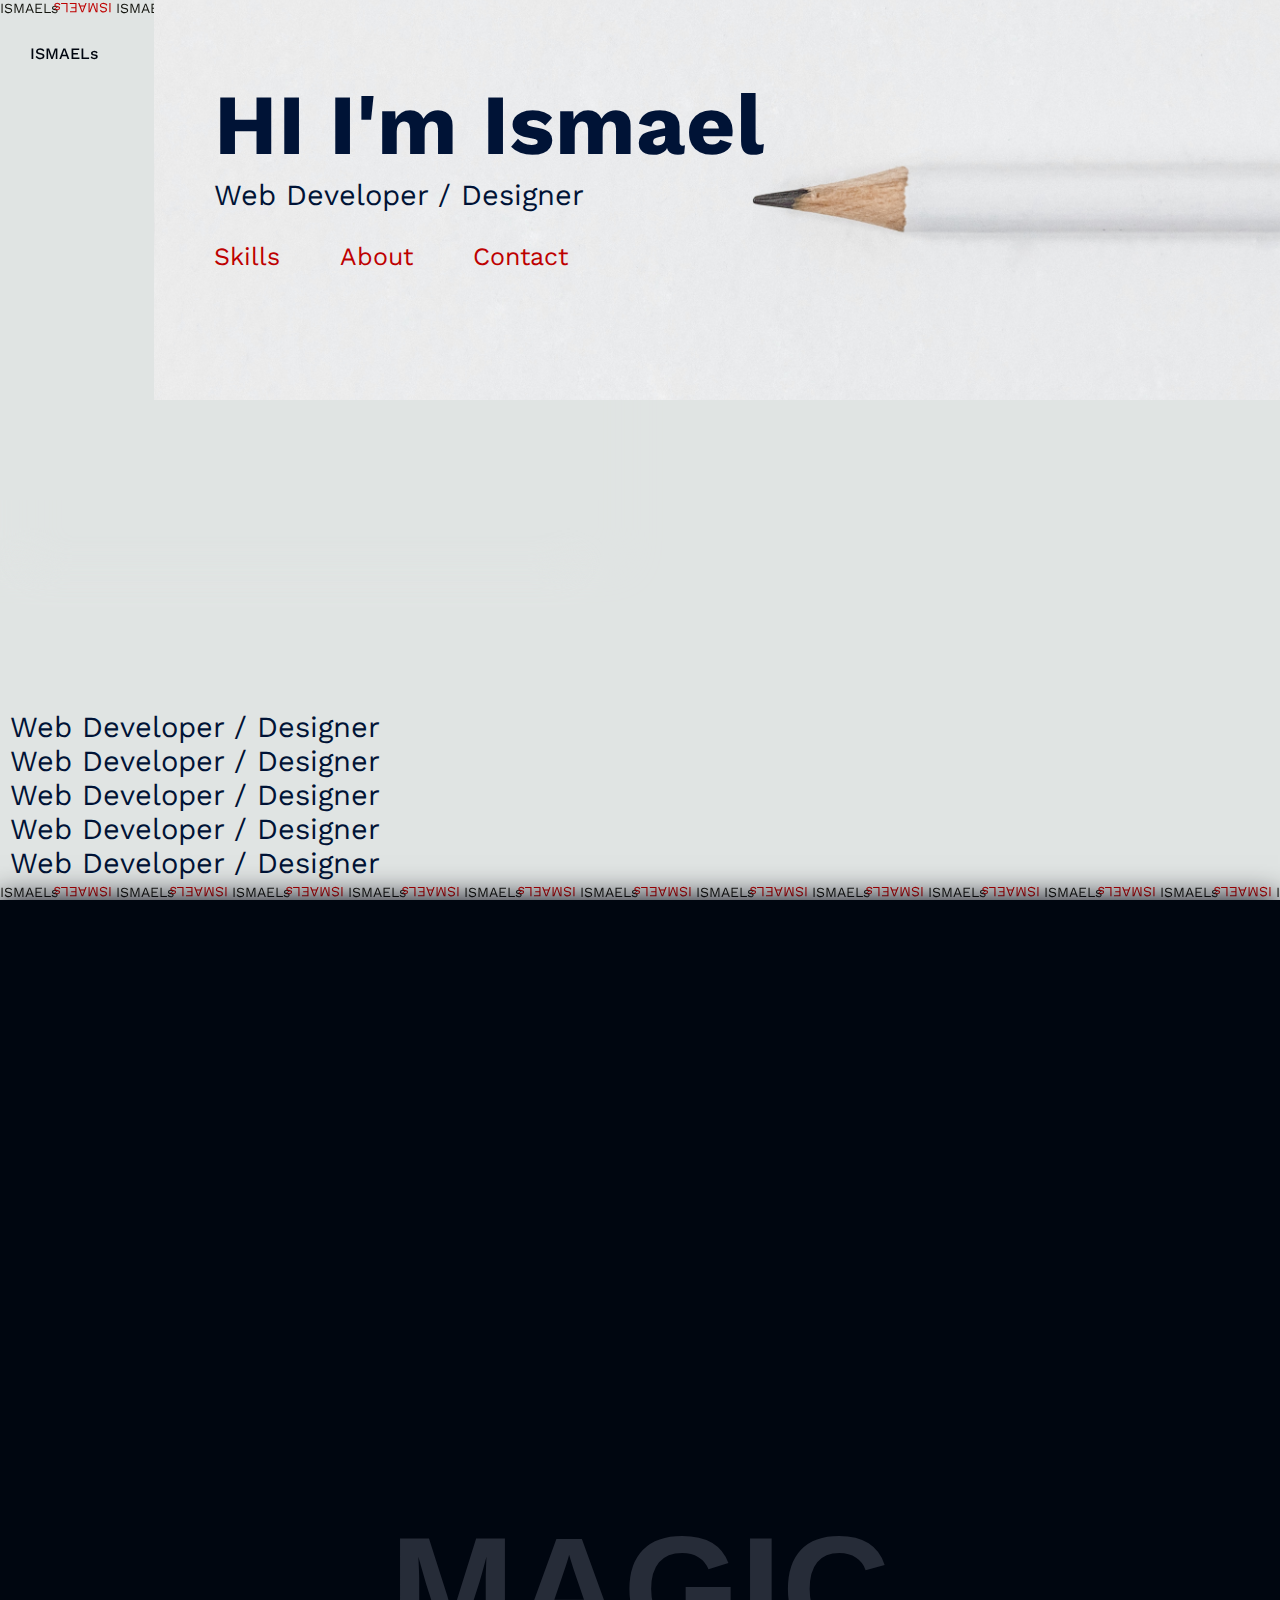
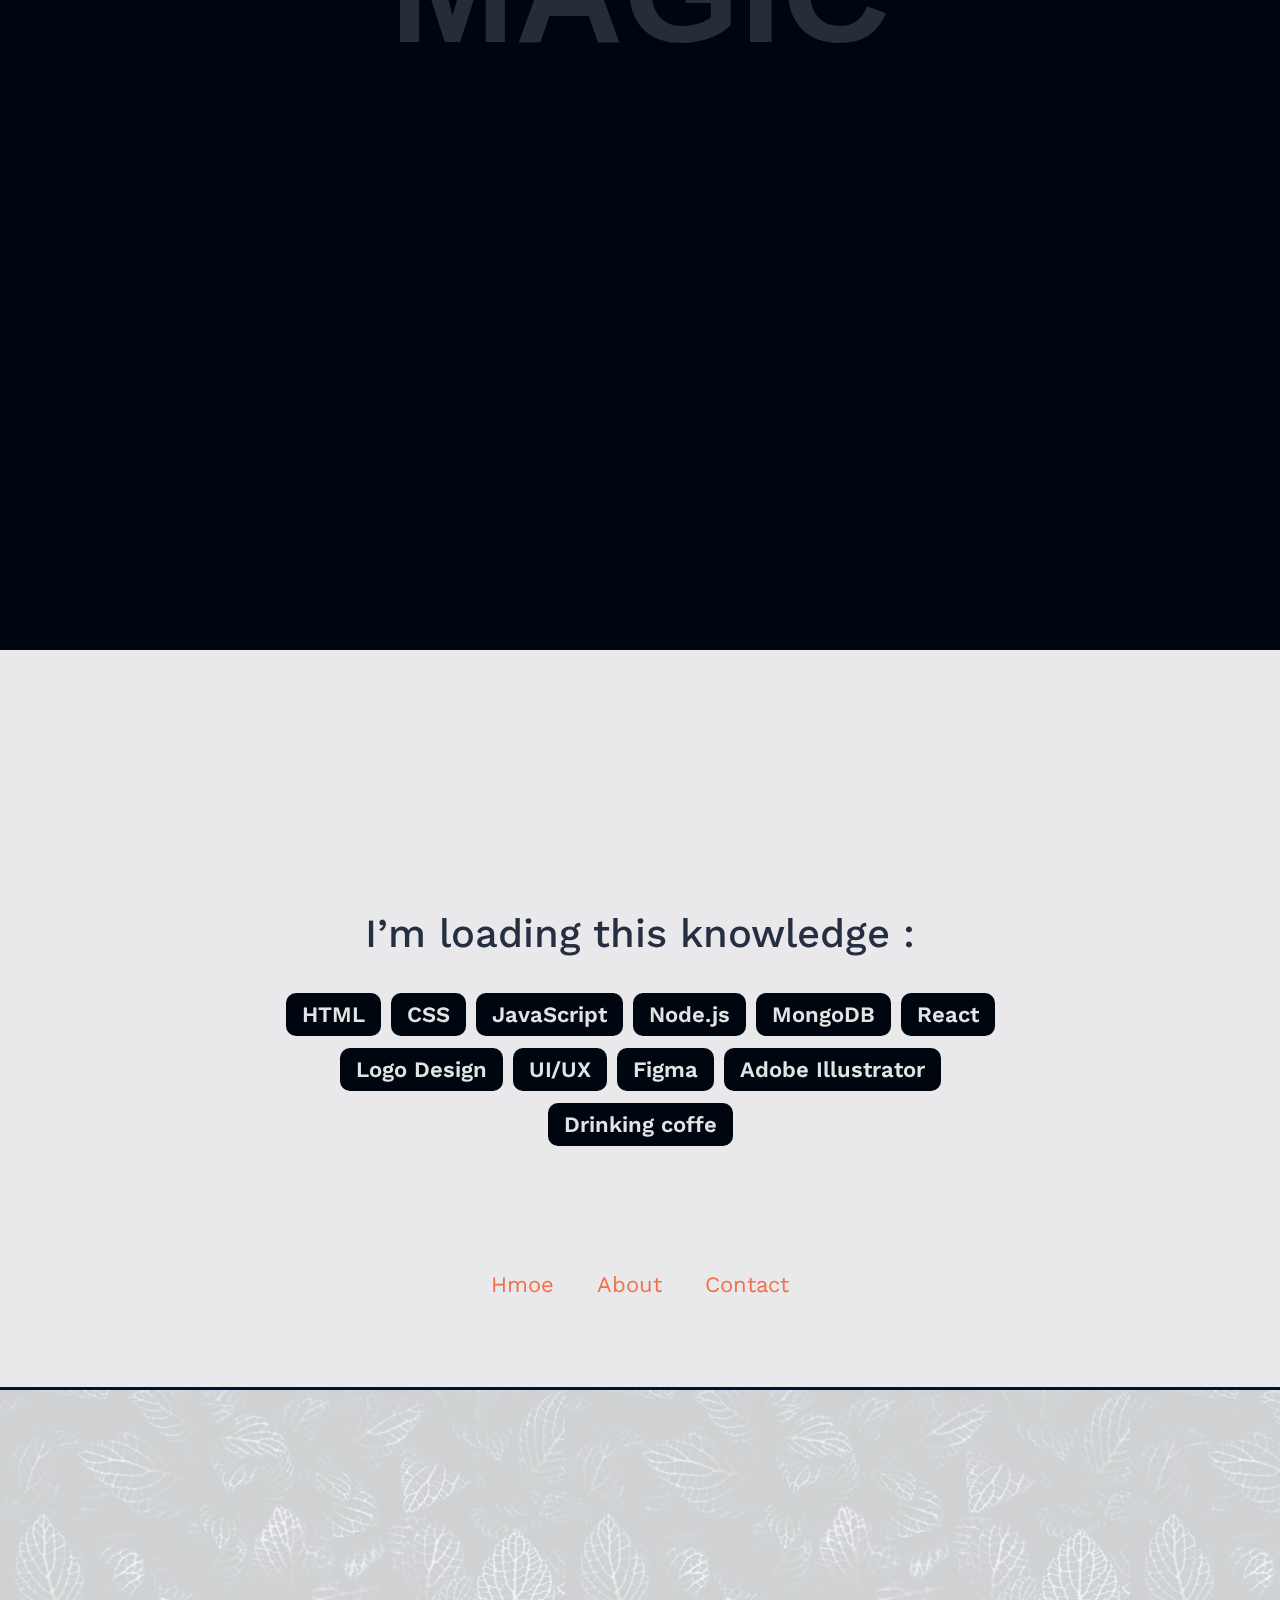
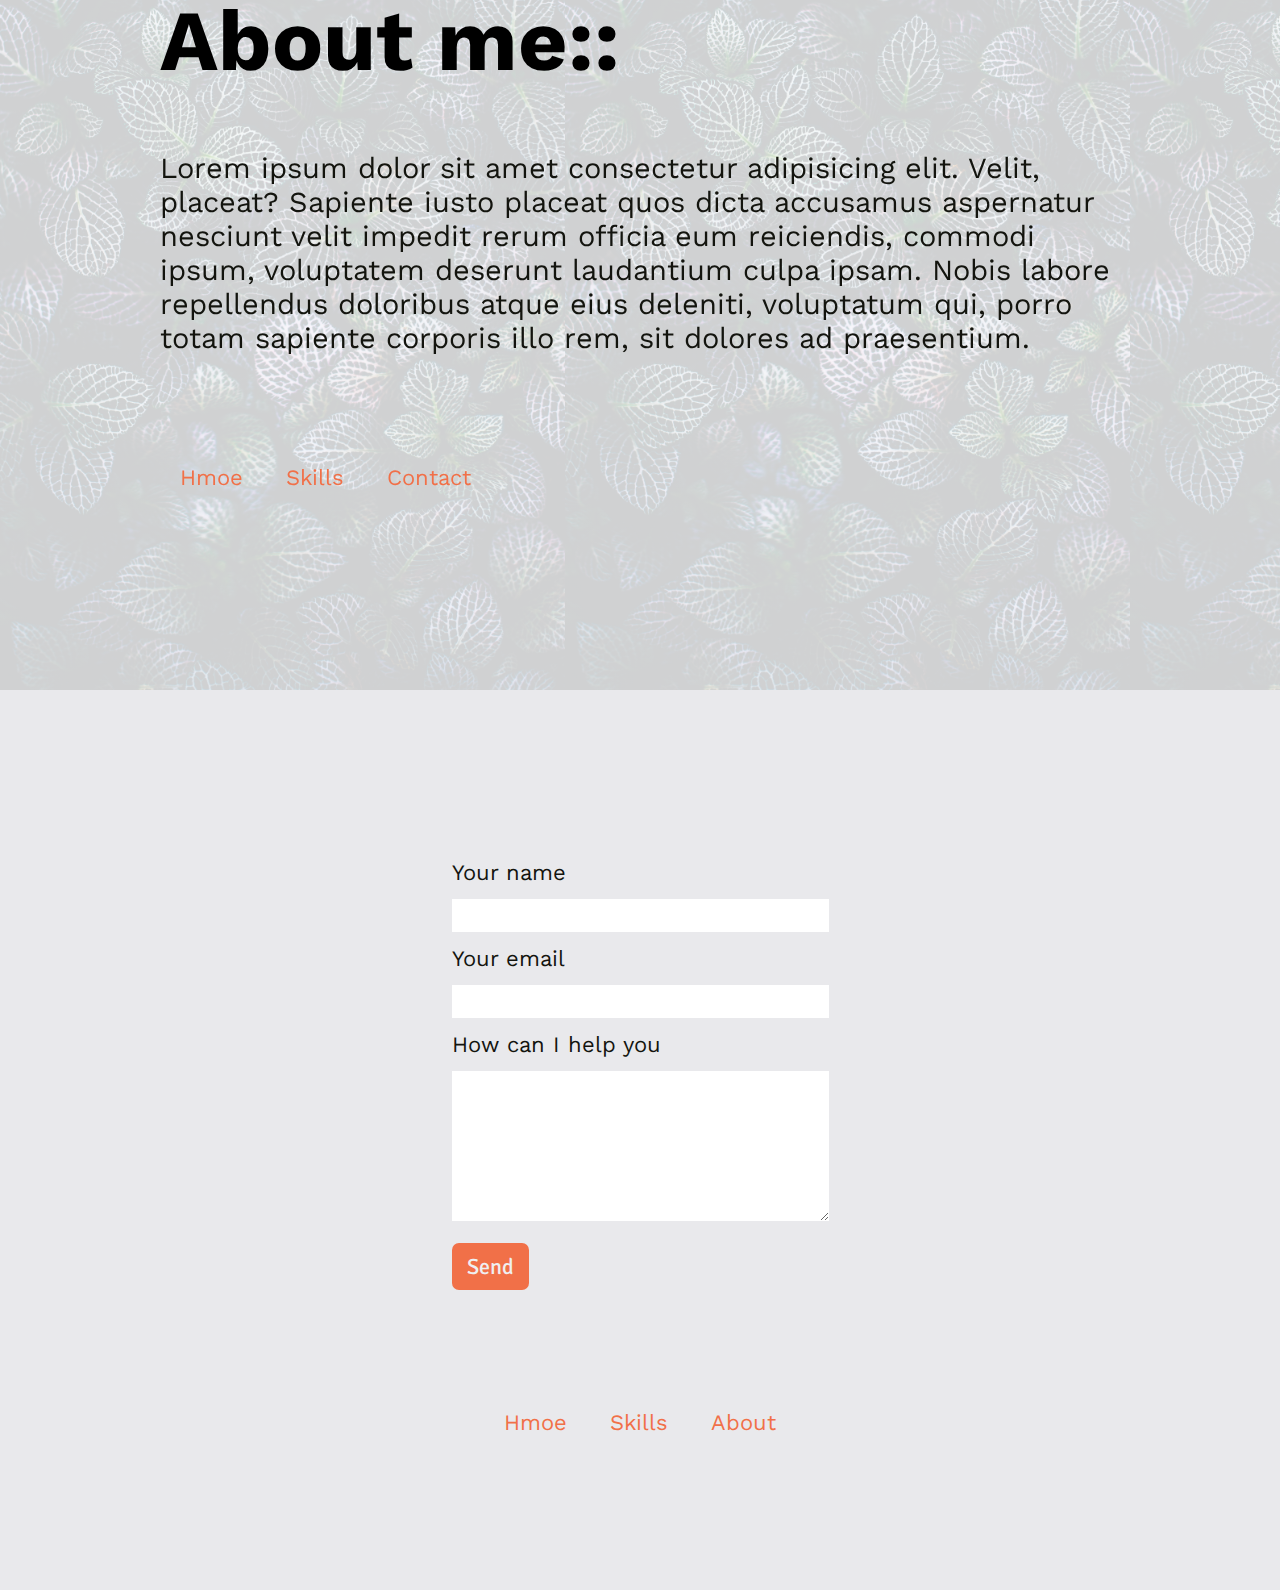
==== index.html @ fb21ebff "add files" ====
<!DOCTYPE html>
<html lang="en">
  <head>
    <meta charset="UTF-8" />
    <meta http-equiv="X-UA-Compatible" content="IE=edge" />
    <meta name="viewport" content="width=device-width, initial-scale=1.0" />
    <meta name="robots" content="index,follow" />
    <meta
      name="description"
      content="Ismael Ali is a novice web designer and developer, working with mark-up languages such as HTML and CSS, And it's on its way to learn javascript and react and mongoDB to be a full stack developer within the next year insha-Allah."
    />
    <link
      href="https://fonts.googleapis.com/css2?family=Noto+Sans+KR:wght@100;300;400;500;700;900&family=Signika:wght@300;400;500;600;700&family=Work+Sans:wght@300;400;500;600;700;800;900&display=swap"
      rel="stylesheet"
    />
    <!-- <link rel="icon" href="#"> -->
    <link rel="stylesheet" href="style.css" />
    <title>Ismael Ali | Web developer</title>
  </head>
  <body>
    <div class="top-line">
      <p>ISMAELs</p>
      <p class="mir">ISMAELs</p>
      <p>ISMAELs</p>
      <p class="mir">ISMAELs</p>
      <p>ISMAELs</p>
      <p class="mir">ISMAELs</p>
      <p>ISMAELs</p>
      <p class="mir">ISMAELs</p>
      <p>ISMAELs</p>
      <p class="mir">ISMAELs</p>
      <p>ISMAELs</p>
      <p class="mir">ISMAELs</p>
      <p>ISMAELs</p>
      <p class="mir">ISMAELs</p>
      <p>ISMAELs</p>
      <p class="mir">ISMAELs</p>
      <p>ISMAELs</p>
      <p class="mir">ISMAELs</p>
      <p>ISMAELs</p>
      <p class="mir">ISMAELs</p>
      <p>ISMAELs</p>
      <p class="mir">ISMAELs</p>
      <p>ISMAELs</p>
      <p class="mir">ISMAELs</p>
      <p>ISMAELs</p>
      <p class="mir">ISMAELs</p>
      <p>ISMAELs</p>
      <p class="mir">ISMAELs</p>
      <p>ISMAELs</p>
      <p class="mir">ISMAELs</p>
      <p>ISMAELs</p>
      <p class="mir">ISMAELs</p>
      <p>ISMAELs</p>
      <p class="mir">ISMAELs</p>
      <p>ISMAELs</p>
      <p class="mir">ISMAELs</p>
      <p>ISMAELs</p>
      <p class="mir">ISMAELs</p>
      <p>ISMAELs</p>
      <p class="mir">ISMAELs</p>
      <p>ISMAELs</p>
      <p class="mir">ISMAELs</p>
      <p>ISMAELs</p>
      <p class="mir">ISMAELs</p>
      <p>ISMAELs</p>
      <p class="mir">ISMAELs</p>
      <p>ISMAELs</p>
      <p class="mir">ISMAELs</p>
      <p>ISMAELs</p>
      <p class="mir">ISMAELs</p>
      <p>ISMAELs</p>
      <p class="mir">ISMAELs</p>
      <p>ISMAELs</p>
      <p class="mir">ISMAELs</p>
      <p>ISMAELs</p>
      <p class="mir">ISMAELs</p>
      <p>ISMAELs</p>
      <p class="mir">ISMAELs</p>
      <p>ISMAELs</p>
      <p class="mir">ISMAELs</p>
      <p>ISMAELs</p>
      <p class="mir">ISMAELs</p>
      <p>ISMAELs</p>
      <p class="mir">ISMAELs</p>
      <p>ISMAELs</p>
      <p class="mir">ISMAELs</p>
      <p>ISMAELs</p>
      <p class="mir">ISMAELs</p>
      <p>ISMAELs</p>
      <p class="mir">ISMAELs</p>
      <p>ISMAELs</p>
      <p class="mir">ISMAELs</p>
      <p>ISMAELs</p>
      <p class="mir">ISMAELs</p>
      <p>ISMAELs</p>
      <p class="mir">ISMAELs</p>
      <p>ISMAELs</p>
      <p class="mir">ISMAELs</p>
      <p>ISMAELs</p>
      <p class="mir">ISMAELs</p>
      <p>ISMAELs</p>
      <p class="mir">ISMAELs</p>
      <p>ISMAELs</p>
      <p class="mir">ISMAELs</p>
      <p>ISMAELs</p>
      <p class="mir">ISMAELs</p>
    </div>
    <div class="bottom-line">
      <p>ISMAELs</p>
      <p class="mir">ISMAELs</p>
      <p>ISMAELs</p>
      <p class="mir">ISMAELs</p>
      <p>ISMAELs</p>
      <p class="mir">ISMAELs</p>
      <p>ISMAELs</p>
      <p class="mir">ISMAELs</p>
      <p>ISMAELs</p>
      <p class="mir">ISMAELs</p>
      <p>ISMAELs</p>
      <p class="mir">ISMAELs</p>
      <p>ISMAELs</p>
      <p class="mir">ISMAELs</p>
      <p>ISMAELs</p>
      <p class="mir">ISMAELs</p>
      <p>ISMAELs</p>
      <p class="mir">ISMAELs</p>
      <p>ISMAELs</p>
      <p class="mir">ISMAELs</p>
      <p>ISMAELs</p>
      <p class="mir">ISMAELs</p>
      <p>ISMAELs</p>
      <p class="mir">ISMAELs</p>
      <p>ISMAELs</p>
      <p class="mir">ISMAELs</p>
      <p>ISMAELs</p>
      <p class="mir">ISMAELs</p>
      <p>ISMAELs</p>
      <p class="mir">ISMAELs</p>
      <p>ISMAELs</p>
      <p class="mir">ISMAELs</p>
      <p>ISMAELs</p>
      <p class="mir">ISMAELs</p>
      <p>ISMAELs</p>
      <p class="mir">ISMAELs</p>
      <p>ISMAELs</p>
      <p class="mir">ISMAELs</p>
      <p>ISMAELs</p>
      <p class="mir">ISMAELs</p>
      <p>ISMAELs</p>
      <p class="mir">ISMAELs</p>
      <p>ISMAELs</p>
      <p class="mir">ISMAELs</p>
      <p>ISMAELs</p>
      <p class="mir">ISMAELs</p>
      <p>ISMAELs</p>
      <p class="mir">ISMAELs</p>
      <p>ISMAELs</p>
      <p class="mir">ISMAELs</p>
      <p>ISMAELs</p>
      <p class="mir">ISMAELs</p>
      <p>ISMAELs</p>
      <p class="mir">ISMAELs</p>
      <p>ISMAELs</p>
      <p class="mir">ISMAELs</p>
      <p>ISMAELs</p>
      <p class="mir">ISMAELs</p>
      <p>ISMAELs</p>
      <p class="mir">ISMAELs</p>
      <p>ISMAELs</p>
      <p class="mir">ISMAELs</p>
      <p>ISMAELs</p>
      <p class="mir">ISMAELs</p>
      <p>ISMAELs</p>
      <p class="mir">ISMAELs</p>
      <p>ISMAELs</p>
      <p class="mir">ISMAELs</p>
      <p>ISMAELs</p>
      <p class="mir">ISMAELs</p>
      <p>ISMAELs</p>
      <p class="mir">ISMAELs</p>
      <p>ISMAELs</p>
      <p class="mir">ISMAELs</p>
      <p>ISMAELs</p>
      <p class="mir">ISMAELs</p>
      <p>ISMAELs</p>
      <p class="mir">ISMAELs</p>
      <p>ISMAELs</p>
      <p class="mir">ISMAELs</p>
      <p>ISMAELs</p>
      <p class="mir">ISMAELs</p>
      <p>ISMAELs</p>
      <p class="mir">ISMAELs</p>
      <p>ISMAELs</p>
      <p class="mir">ISMAELs</p>
    </div><div id="home"></div>
    <header>
      <h1 id="logo"> <a href="/demo1.html">  ISMAELs</a></h1>
    </header>
    <div class="main-container">
      <div class="main-hero">
        <h2>HI I'm Ismael</h2>
        <p>Web Developer / Designer</p>
        <br />
        <nav class="main-nav">
          <ul>
            <li class="n1"><a href="#skills">Skills</a></li>
            <li class="n2"><a href="#about">About</a></li>
            <li class="n3"><a href="#contact">Contact</a></li>
          </ul>
        </nav>
      </div>
      <div class="main-par">
        <p>Web Developer / Designer</p>
        <p>Web Developer / Designer</p>
        <p>Web Developer / Designer</p>
        <p>Web Developer / Designer</p>
        <p>Web Developer / Designer</p>
      </div>
      <div class="hid"></div>
    </div>
    <section class="skills">
      <div class="landing">
        <h2>MAGIC</h2>
      </div>
      <div id="skills" class="susu">
        <div class="skills-title">
          <h2>I’m loading this knowledge :</h2>
        </div>
        <div class="skills-elements">
          <p>HTML</p>
          <p>CSS</p>
          <p>JavaScript</p>
          <p>Node.js</p>
          <p>MongoDB</p>
          <p>React</p>
          <p>Logo Design</p>
          <p>UI/UX</p>
          <p>Figma</p>
          <p>Adobe Illustrator</p>
          <p>Drinking coffe</p>
        </div>
        <div class="skills-link">
          <a href="#home">Hmoe</a>
          <a href="#about">About</a>
          <a href="#contact">Contact</a>
        </div>
      </div>
    </section>

    <section id="about">
      <div class="about-container">
        <h2>About me::</h2>
        <p>
          Lorem ipsum dolor sit amet consectetur adipisicing elit. Velit,
          placeat? Sapiente iusto placeat quos dicta accusamus aspernatur
          nesciunt velit impedit rerum officia eum reiciendis, commodi ipsum,
          voluptatem deserunt laudantium culpa ipsam. Nobis labore repellendus
          doloribus atque eius deleniti, voluptatum qui, porro totam sapiente
          corporis illo rem, sit dolores ad praesentium.
        </p>
        <div class="about-link">
          <a href="#home">Hmoe</a>
          <a href="#skills">Skills</a>
          <a href="#contact">Contact</a>
        </div>
      </div>
    </section>
    <section id="contact" class="contact">
      <form   action="https://formspree.io/f/xknavvpe"
      method="POST">
        <label for="name">Your name</label><br /><input
          id="name"
          required
          type="text"
          maxlength="15"
          minlength="3"
        /><br />
        <label for="email">Your email</label><br />
        <input type="email" required name="email" id="email" /><br />
        <label for="message">How can I help you</label><br />
        <textarea name="message" id="message" cols="30" rows="10"></textarea>
        <br /><button type="submit">Send</button>
      </form>
      <div class="contact-link">
        <a href="#home">Hmoe</a>
        <a href="#skills">Skills</a>
        <a href="#about">About</a>
      </div>
    </section>
    
  </body>
</html>
---- style.css ----
/* Global Styles */
* {
  margin: 0;
  padding: 0;
  box-sizing: border-box;
  text-decoration: none;
  list-style: none;
}
/* 
font-family: 'Noto Sans KR', sans-serif;
font-family: 'Signika', sans-serif;
font-family: 'Work Sans', sans-serif; */
html {
  font-size: 62.5%;
  font-family: "Work Sans";
  scroll-behavior: smooth;
}
body {
  background-color: #e0e4e3;
}
button,
label,
input,
p,
span {
  color: #13140e;
  font-size: 3rem;
  font-size: calc(2rem + (35 - 20) * (100vw - 320px) / (1920 - 320));
}
li {
  font-size: 2.3rem;
}
h1 {
  font-size: 2rem;
}
h2 {
  font-size: calc(7rem + (50 - 20) * (90vw - 320px) / (1920 - 320));
}

a {
  color: #000610;
  font-size: calc(1.6rem + (35 - 20) * (100vw - 320px) / (1920 - 320));
}

/* logo & top and bottom logo line */
#logo {
  position: fixed;
  left: 3rem;
  top: 4rem;
  z-index: 2;
}
#logo a{
  font-size: 1.6rem;
  font-weight: 500;
}
.top-line {
  display: flex;
  position: fixed;
  top: 0;
  width: 1000%;
}
.top-line p {
  font-size: 1.4rem;
}
.bottom-line {
  display: flex;
  position: fixed;
  bottom: 0;
  width: 1000%;
}
.bottom-line p {
  font-size: 1.4rem;
}
.mir {
  color: #be0000;
  transform: rotate(360deg) matrix(-1, 0, 0, -1, -4, 0);
}

/* Hero and Nav  */
.main-container {
  height: 100vh;
  display: grid;
  grid-template-columns: 12% repeat(3, 1fr);
  grid-template-rows: repeat(3, 1fr);
}
.main-hero {
  position: sticky;
  top: 0;
  grid-area: 1 / 2 / 2 / 5;
  min-height: 400px;
  padding: 10rem 6rem;
  background-image: url(/images/1.jpg);
  background-position: center;
  background-size: cover;
  font-weight: thin;
  color: #001336;
}
.main-hero h2 {
  line-height: 50px;
  padding-bottom: 1.5rem;
}
.main-hero p {
  line-height: 20px;
  margin: 2rem 0;
  color: #001336;
}
.main-par {
  grid-area: 3 /1 /4 / span end;
  align-self: end;
  padding: 2rem 1rem;
  z-index: -2;
}
.main-par p{
color: #001336;
}

.hid {
  height: 500px;
  width: 600px;
  background-color: #e0e4e3;
  box-shadow: 30px 70px 35px #e0e4e3, -30px 70px 35px #e0e4e3;
  position: fixed;
  z-index: -1;
}
.main-nav ul {
  height: 40px;
  display: flex;
  align-items: center;
  overflow: hidden;
}
.main-nav li {
  position: relative;
  padding: 2rem 0;

}
.main-nav a {
  color: #be0000;
  padding-right: 6rem;

}

/* nav animation */
.n1::after,
.n2::after,
.n3::after {
  color: #be0000;
  content: "Skills";
  position: absolute;
  left: 0px;
  bottom: -30px;
  font-size: calc(1.6rem + (35 - 20) * (100vw - 320px) / (1920 - 320));
}
.n2::after {
  content: "About";
}
.n3::after {
  content: "Contact";
}
.n1:hover ,.n2:hover, .n3:hover{
  animation: slide 150ms 2ms ease-out;
}

@keyframes slide {
  0% {
    transform: translateY(-10px);
  }
  100% {
    transform: translateY(-30px);
  }
}


/* Skills section */

.skills {
  height: 70%;
  position: relative;
  background-color: #e9e9ec;
  border-bottom: 3px #001336 solid;
  box-shadow: -2px 0px 30px hsl(240, 87%, 3%);
  display: flex;
  align-items: center;
  text-align: center;
  flex-direction: column;
  padding-bottom: 4rem;
}
.landing {
  height: 150vh;
  background-color: #000610;
  width: 100%;
  color: #262c38;
  display: flex;
  align-items: center;
  justify-content: center;
}
.landing h2 {
  font-family: sans-serif;
  font-size: 15rem;
  margin-top: 3rem;
}
.skills-title {
  color: #262f41;
  margin-top: 10rem;
  margin-bottom: 2rem;
}
.skills-title h2 {
  font-weight: 500;
  font-size: clamp(4rem, -1rem + 2vw, 1rem);
  padding: 1rem;
}
.skills-elements {
  width: 60%;
  display: flex;
  flex-wrap: wrap;
  align-items: center;
  justify-content: center;
}
.skills-elements p {
  font-size: clamp(2.2rem, -1rem + 6vw, 1.8rem);
  padding: 0.9rem 1.6rem;
  background-color: #000610;
  color: #e0e4e3;
  border-radius: 1rem;
  margin: 0.6rem 0.5rem;
  font-weight: 600;
}
.susu {
  padding-top: 15rem;
  padding-bottom: 5rem;
  display: flex;
  flex-direction: column;
  align-items: center;

  width: 100%;
  height: 100%;
}
.skills-link {
  margin-top: 12rem;
}
.skills a {
  color: #f17048;
  padding: 2rem;
  font-size: 2.2rem;
}
/* About styles */

#about {
  position: relative;
  height: 100vh;
  background-image: linear-gradient(
      rgba(255, 255, 255, 0.8),
      rgba(255, 255, 255, 0.8)
    ),
    url(/images/4.jpg);
  background-size: contain;
  justify-content: center;
  display: flex;
}
.about-container {
  width: 75%;
  margin: auto;
}
.about-container p {
  padding: 6rem 0;
}
.about-link {
  padding-top: 5rem;
}
.about-link a {
  color: #f17048;
  padding: 2rem;
  font-size: 2.2rem;
}

/* contact styles */
.contact {
  position: relative;
  height: 100vh;
  background-color: #e9e9ec;
  display: flex;
  align-items: center;
  justify-content: center;
  flex-direction: column;
}
.contact label {
  display: inline-block;
  margin: 1.4rem 0;
  font-size: 2.2rem;
}
.contact input {
  display: inline-block;
  border: none;
}
.contact textarea{
  width: 100%;
  border: none;
}
.contact button {
  margin: 2rem 0;
  padding: 1rem 1.5rem;
  border: none;
  border-radius: 0.7rem;
  background-color: #f17048;
  color: #efeff1;
  font-size: 2.2rem;
  font-family: "Signika", sans-serif;
  cursor: pointer;
}
.contact button:hover {
  background-color: #da4c20;
}
.contact-link {
  margin-top: 10rem;
}
.contact-link a {
  color: #f17048;
  padding: 2rem;
  font-size: 2.2rem;
}
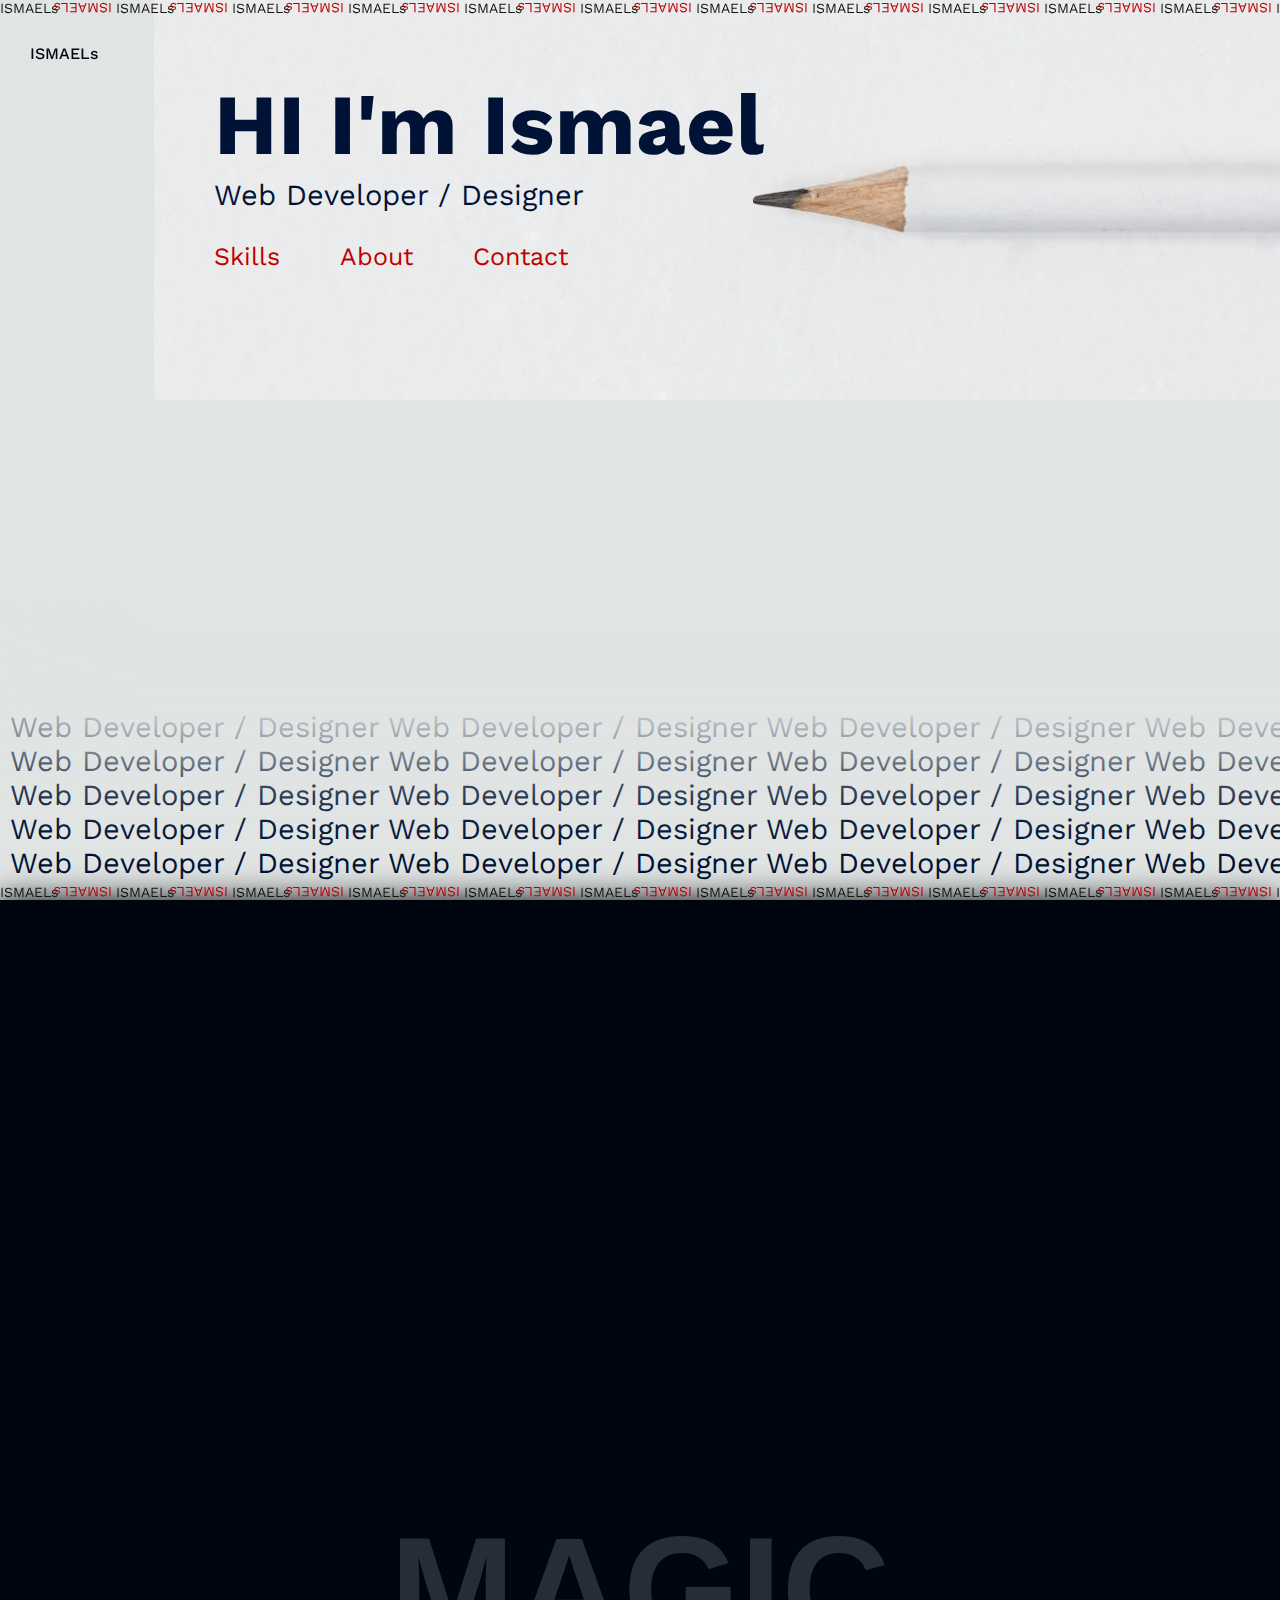
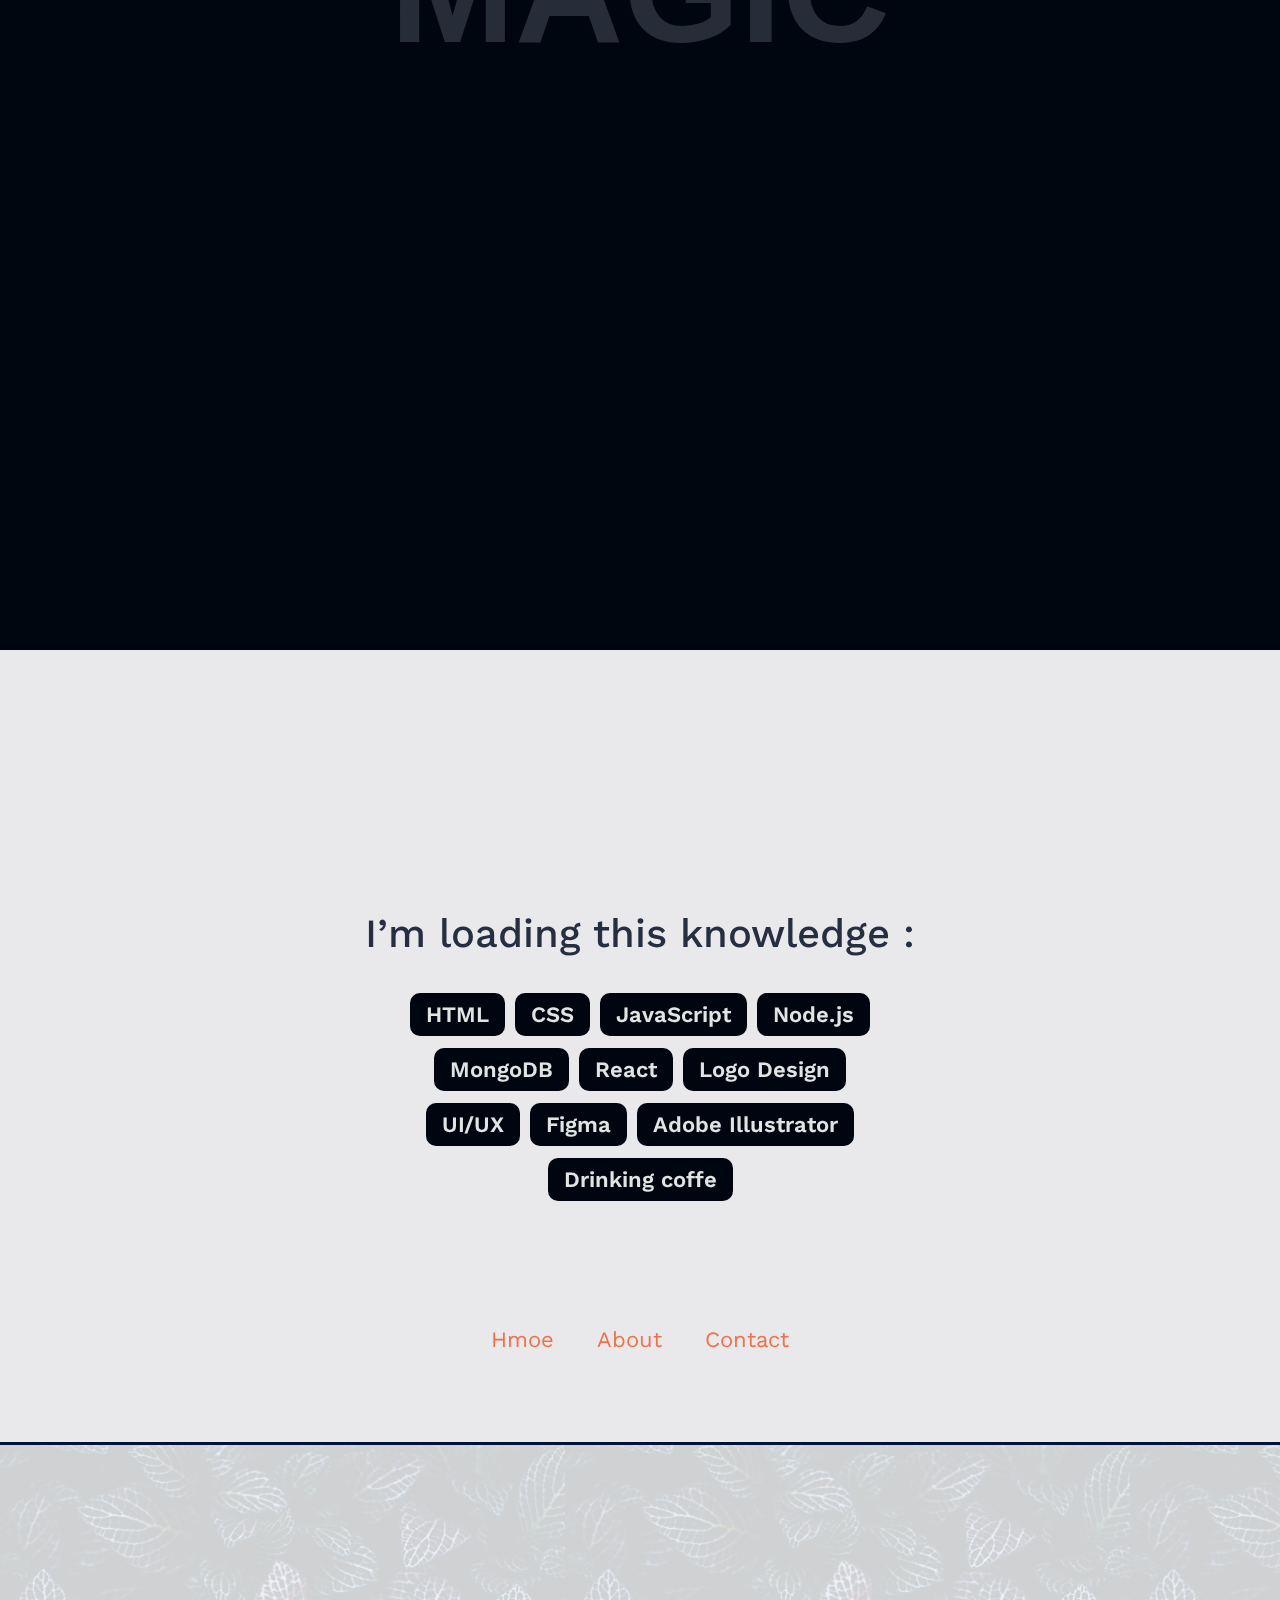
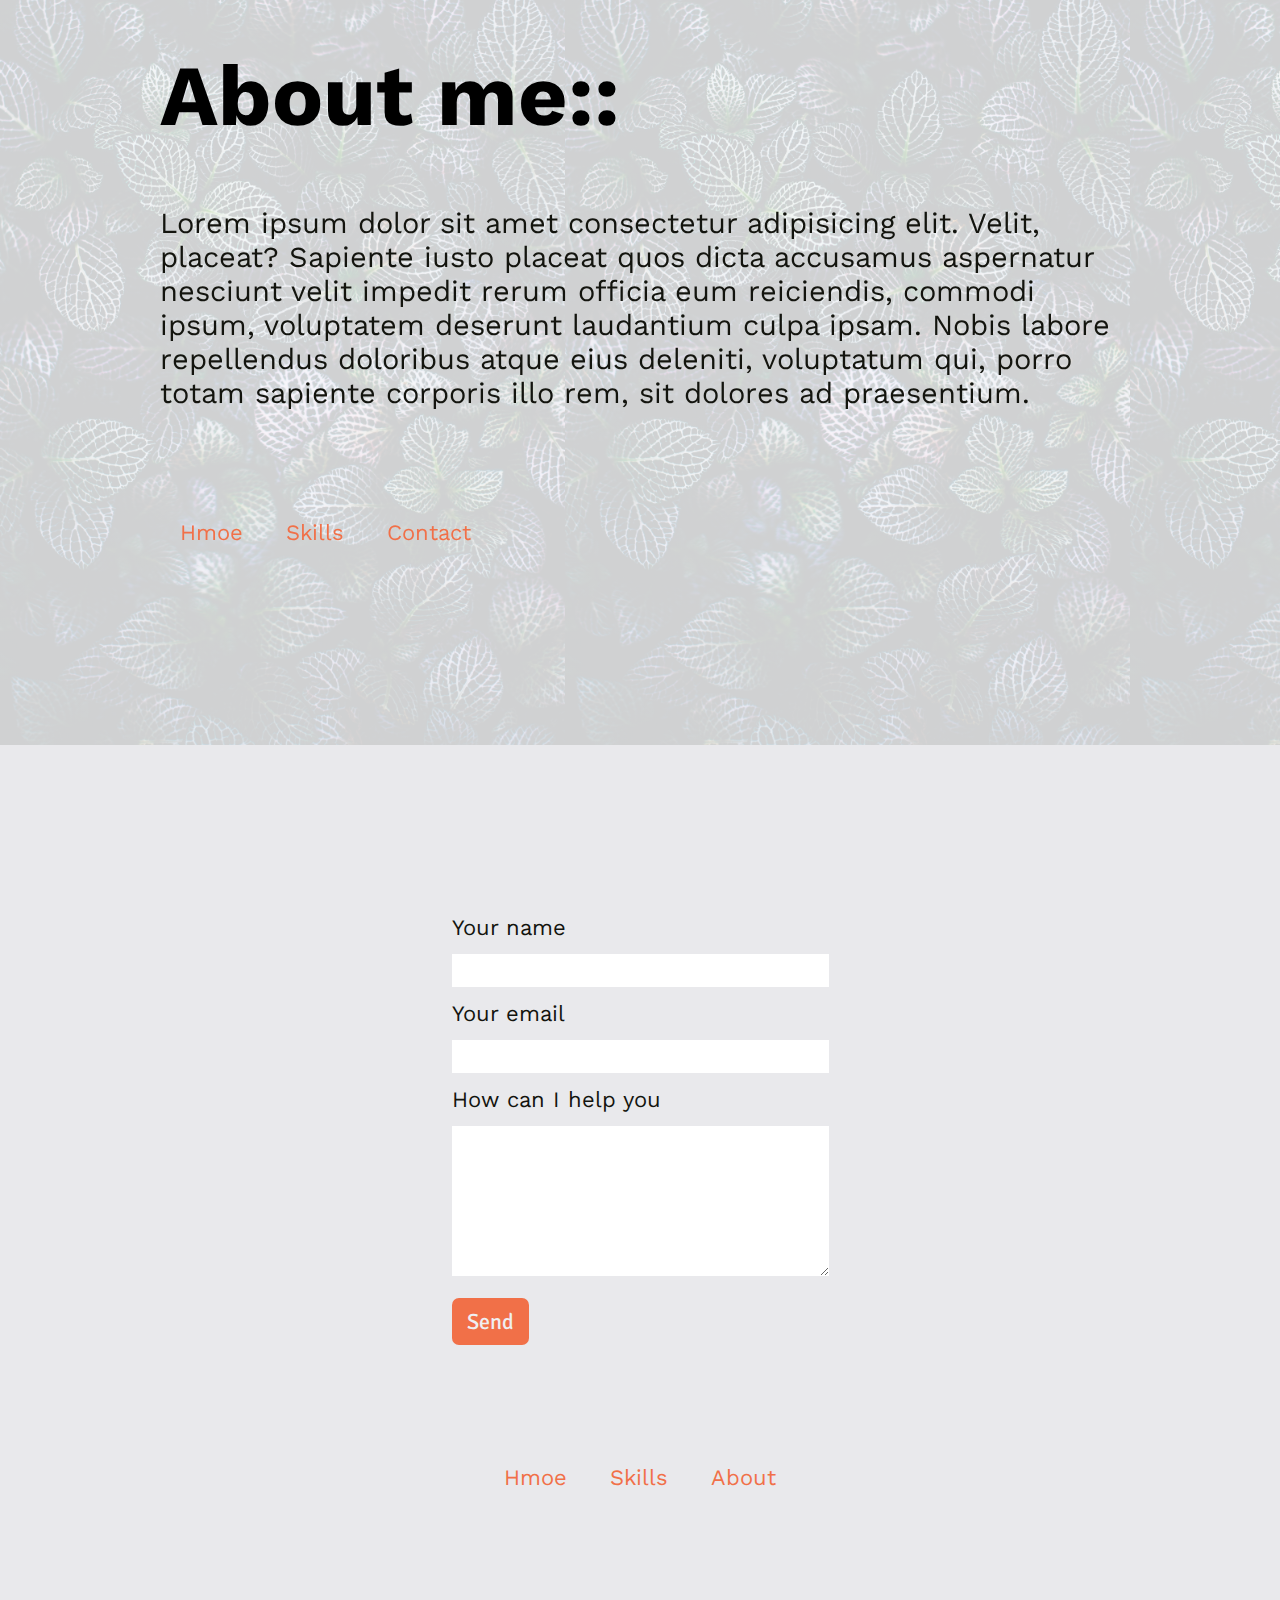
==== commit 446b27b0: "add files" ====
--- a/index.html
+++ b/index.html
@@ -195,7 +195,7 @@
       <p class="mir">ISMAELs</p>
     </div><div id="home"></div>
     <header>
-      <h1 id="logo"> <a href="/demo1.html">  ISMAELs</a></h1>
+      <h1 id="logo"> <a href="demo1.html">  ISMAELs</a></h1>
     </header>
     <div class="main-container">
       <div class="main-hero">
@@ -211,11 +211,11 @@
         </nav>
       </div>
       <div class="main-par">
-        <p>Web Developer / Designer</p>
-        <p>Web Developer / Designer</p>
-        <p>Web Developer / Designer</p>
-        <p>Web Developer / Designer</p>
-        <p>Web Developer / Designer</p>
+        <p>Web Developer / Designer Web Developer / Designer Web Developer / Designer Web Developer / Designer Web Developer / Designer Web Developer / Designer</p>
+        <p>Web Developer / Designer Web Developer / Designer Web Developer / Designer Web Developer / Designer Web Developer / Designer Web Developer / Designer</p>
+        <p>Web Developer / Designer Web Developer / Designer Web Developer / Designer Web Developer / Designer Web Developer / Designer Web Developer / Designer</p>
+        <p>Web Developer / Designer Web Developer / Designer Web Developer / Designer Web Developer / Designer Web Developer / Designer Web Developer / Designer</p>
+        <p>Web Developer / Designer Web Developer / Designer Web Developer / Designer Web Developer / Designer Web Developer / Designer Web Developer / Designer</p>
       </div>
       <div class="hid"></div>
     </div>
--- a/style.css
+++ b/style.css
@@ -58,11 +58,13 @@
   position: fixed;
   top: 0;
   width: 1000%;
+  z-index: 99;
 }
 .top-line p {
   font-size: 1.4rem;
 }
 .bottom-line {
+  z-index: 99;
   display: flex;
   position: fixed;
   bottom: 0;
@@ -89,7 +91,7 @@
   grid-area: 1 / 2 / 2 / 5;
   min-height: 400px;
   padding: 10rem 6rem;
-  background-image: url(/images/1.jpg);
+  background-image: url(images/1.jpg);
   background-position: center;
   background-size: cover;
   font-weight: thin;
@@ -109,16 +111,17 @@
   align-self: end;
   padding: 2rem 1rem;
   z-index: -2;
+  width: 1000%;
 }
 .main-par p{
 color: #001336;
 }
 
 .hid {
-  height: 500px;
-  width: 600px;
+  height: 600px;
+  width: 1000%;
   background-color: #e0e4e3;
-  box-shadow: 30px 70px 35px #e0e4e3, -30px 70px 35px #e0e4e3;
+  box-shadow: 30px 130px 100px #e0e4e3, -100px 130px 100px #e0e4e3;
   position: fixed;
   z-index: -1;
 }
@@ -209,7 +212,7 @@
   padding: 1rem;
 }
 .skills-elements {
-  width: 60%;
+  width: 40%;
   display: flex;
   flex-wrap: wrap;
   align-items: center;
@@ -251,7 +254,7 @@
       rgba(255, 255, 255, 0.8),
       rgba(255, 255, 255, 0.8)
     ),
-    url(/images/4.jpg);
+    url(images/4.jpg);
   background-size: contain;
   justify-content: center;
   display: flex;
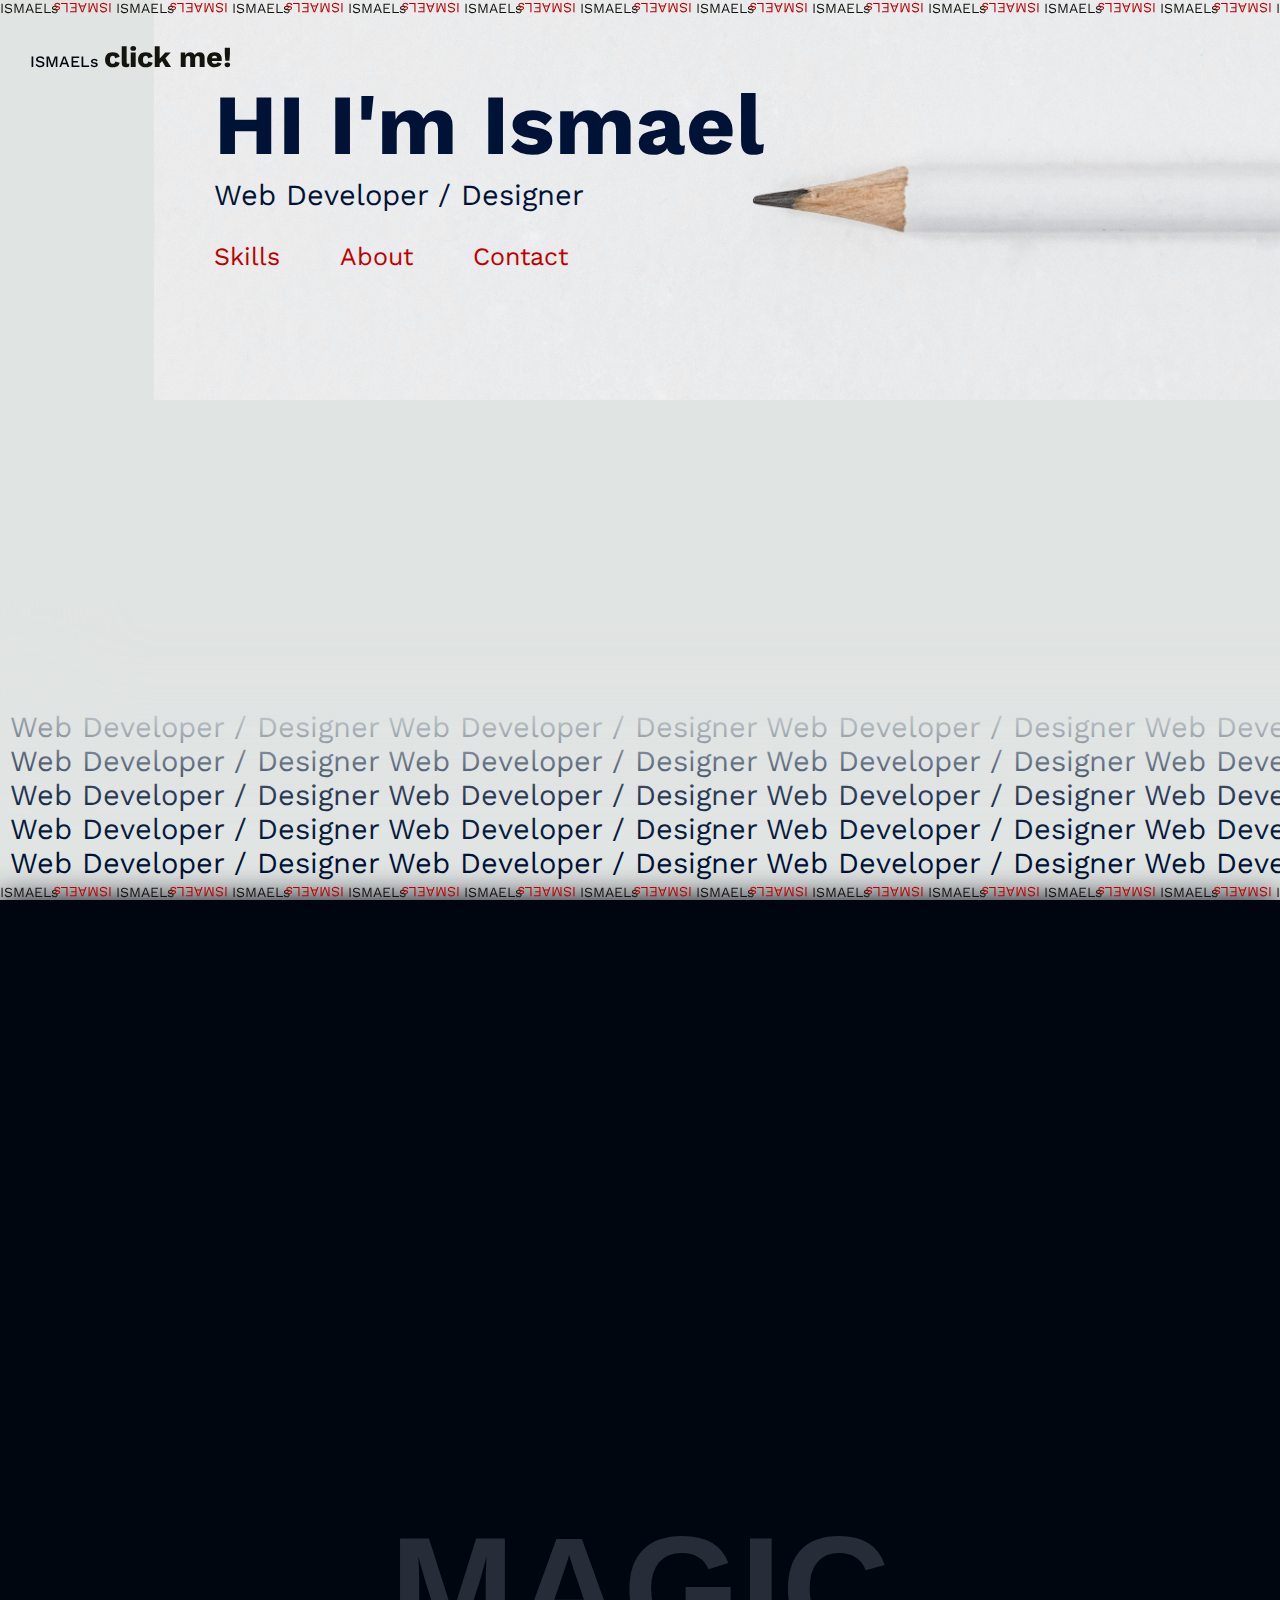
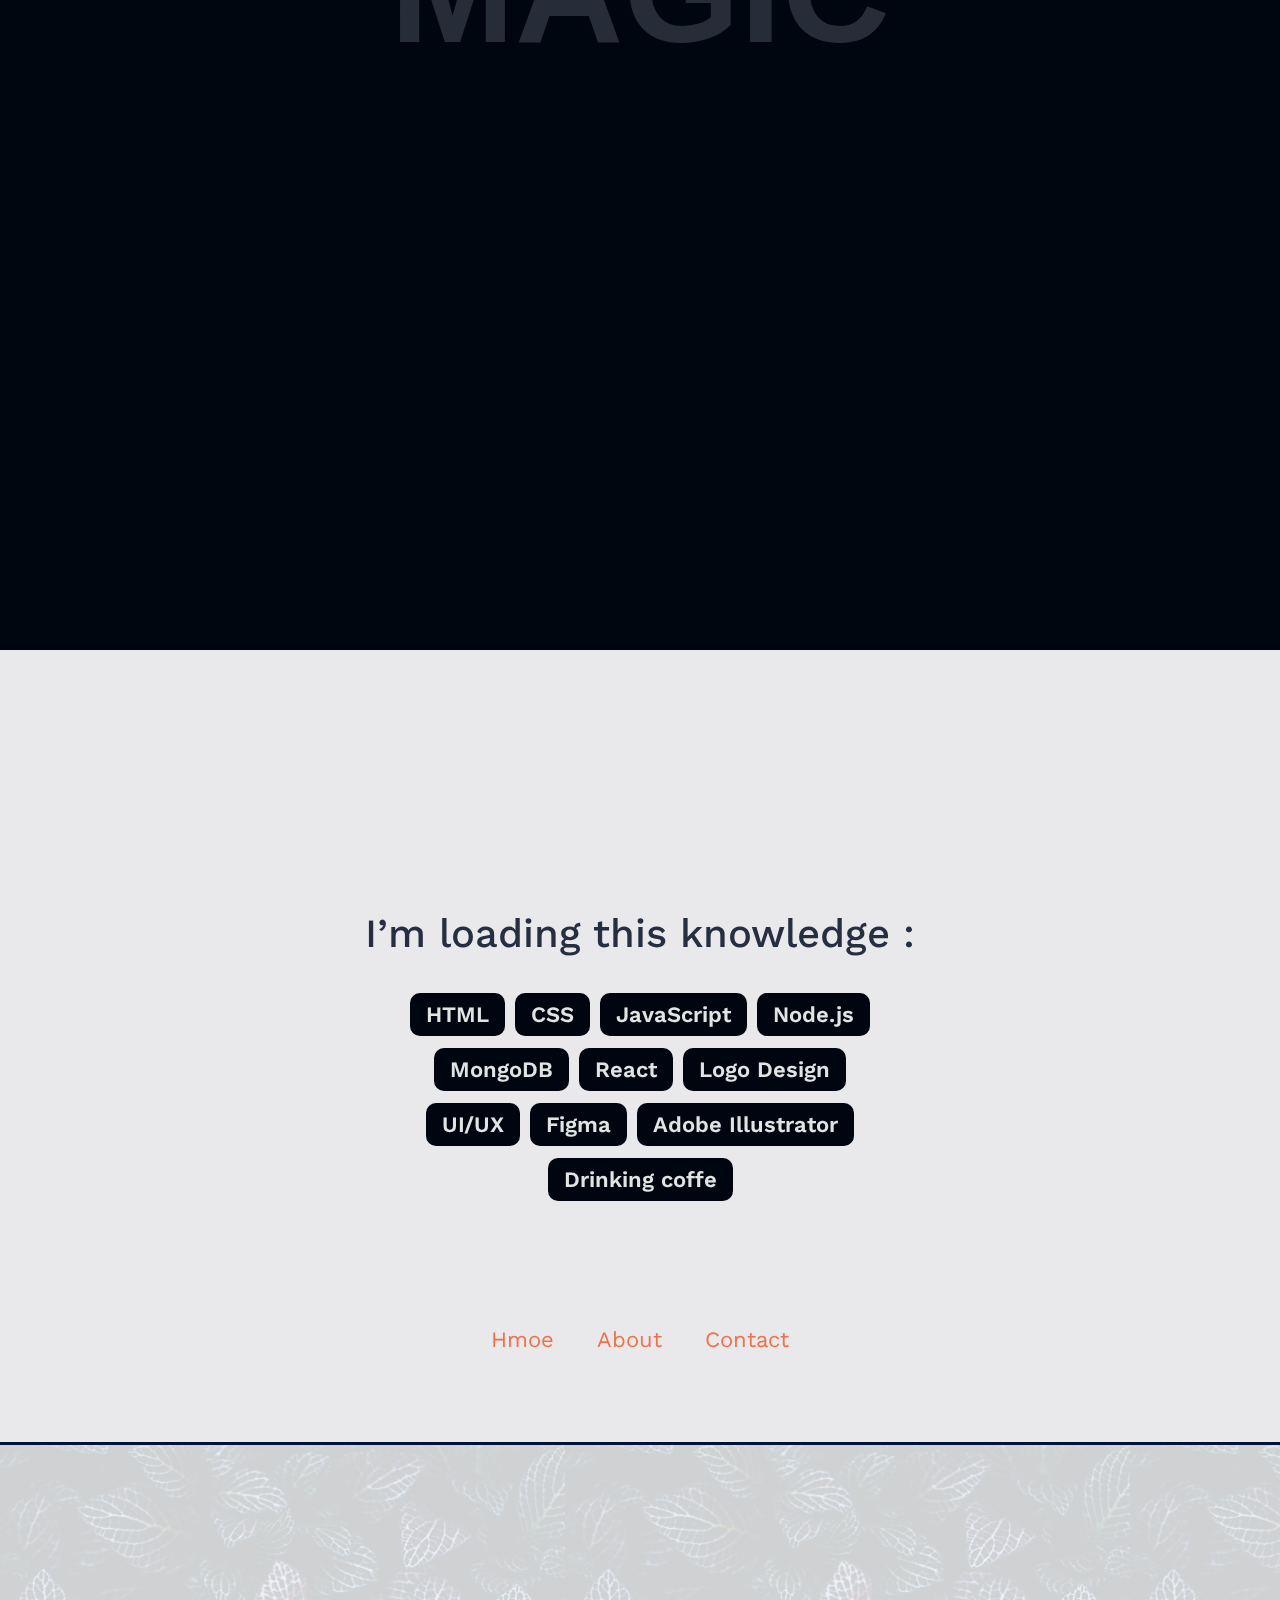
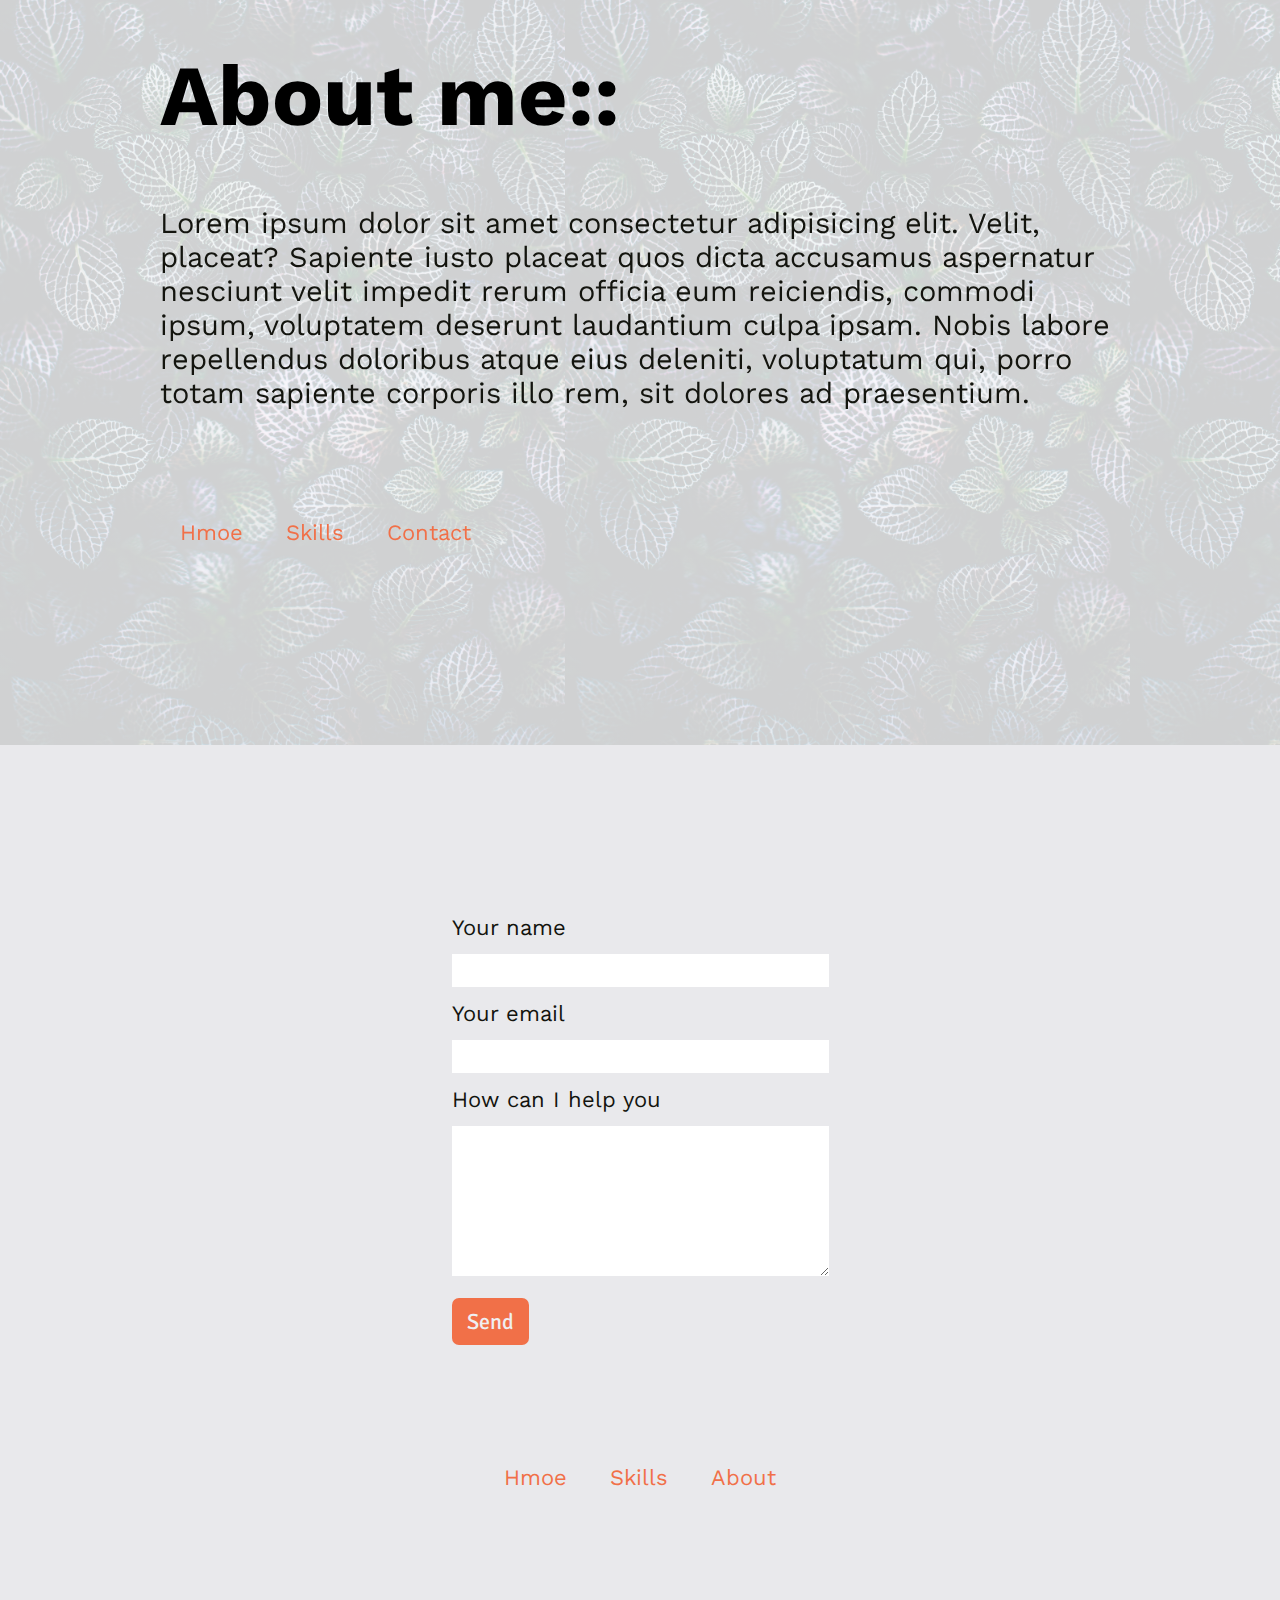
==== commit ee061202: "Update index.html" ====
--- a/index.html
+++ b/index.html
@@ -195,7 +195,7 @@
       <p class="mir">ISMAELs</p>
     </div><div id="home"></div>
     <header>
-      <h1 id="logo"> <a href="demo1.html">  ISMAELs</a></h1>
+      <h1 id="logo"> <a href="demo1.html">  ISMAELs</a> <span>click me!</span></h1>
     </header>
     <div class="main-container">
       <div class="main-hero">
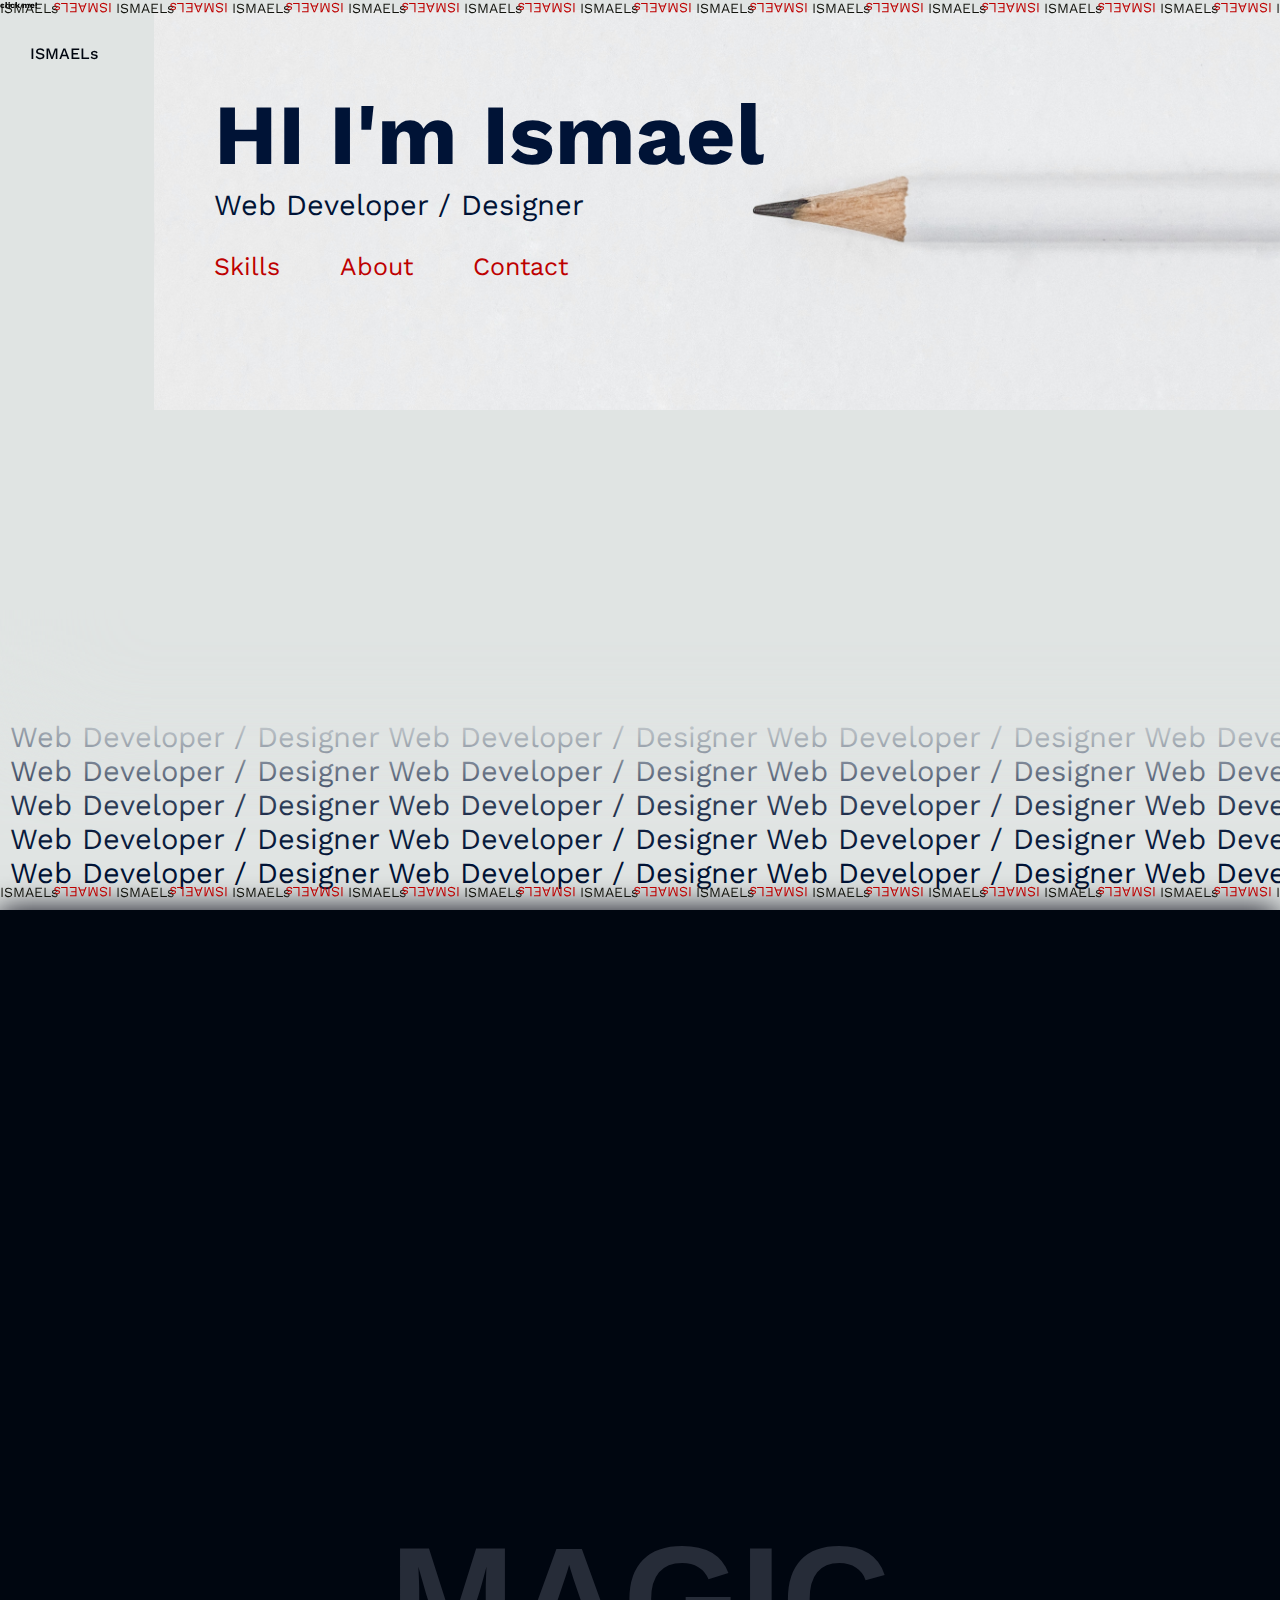
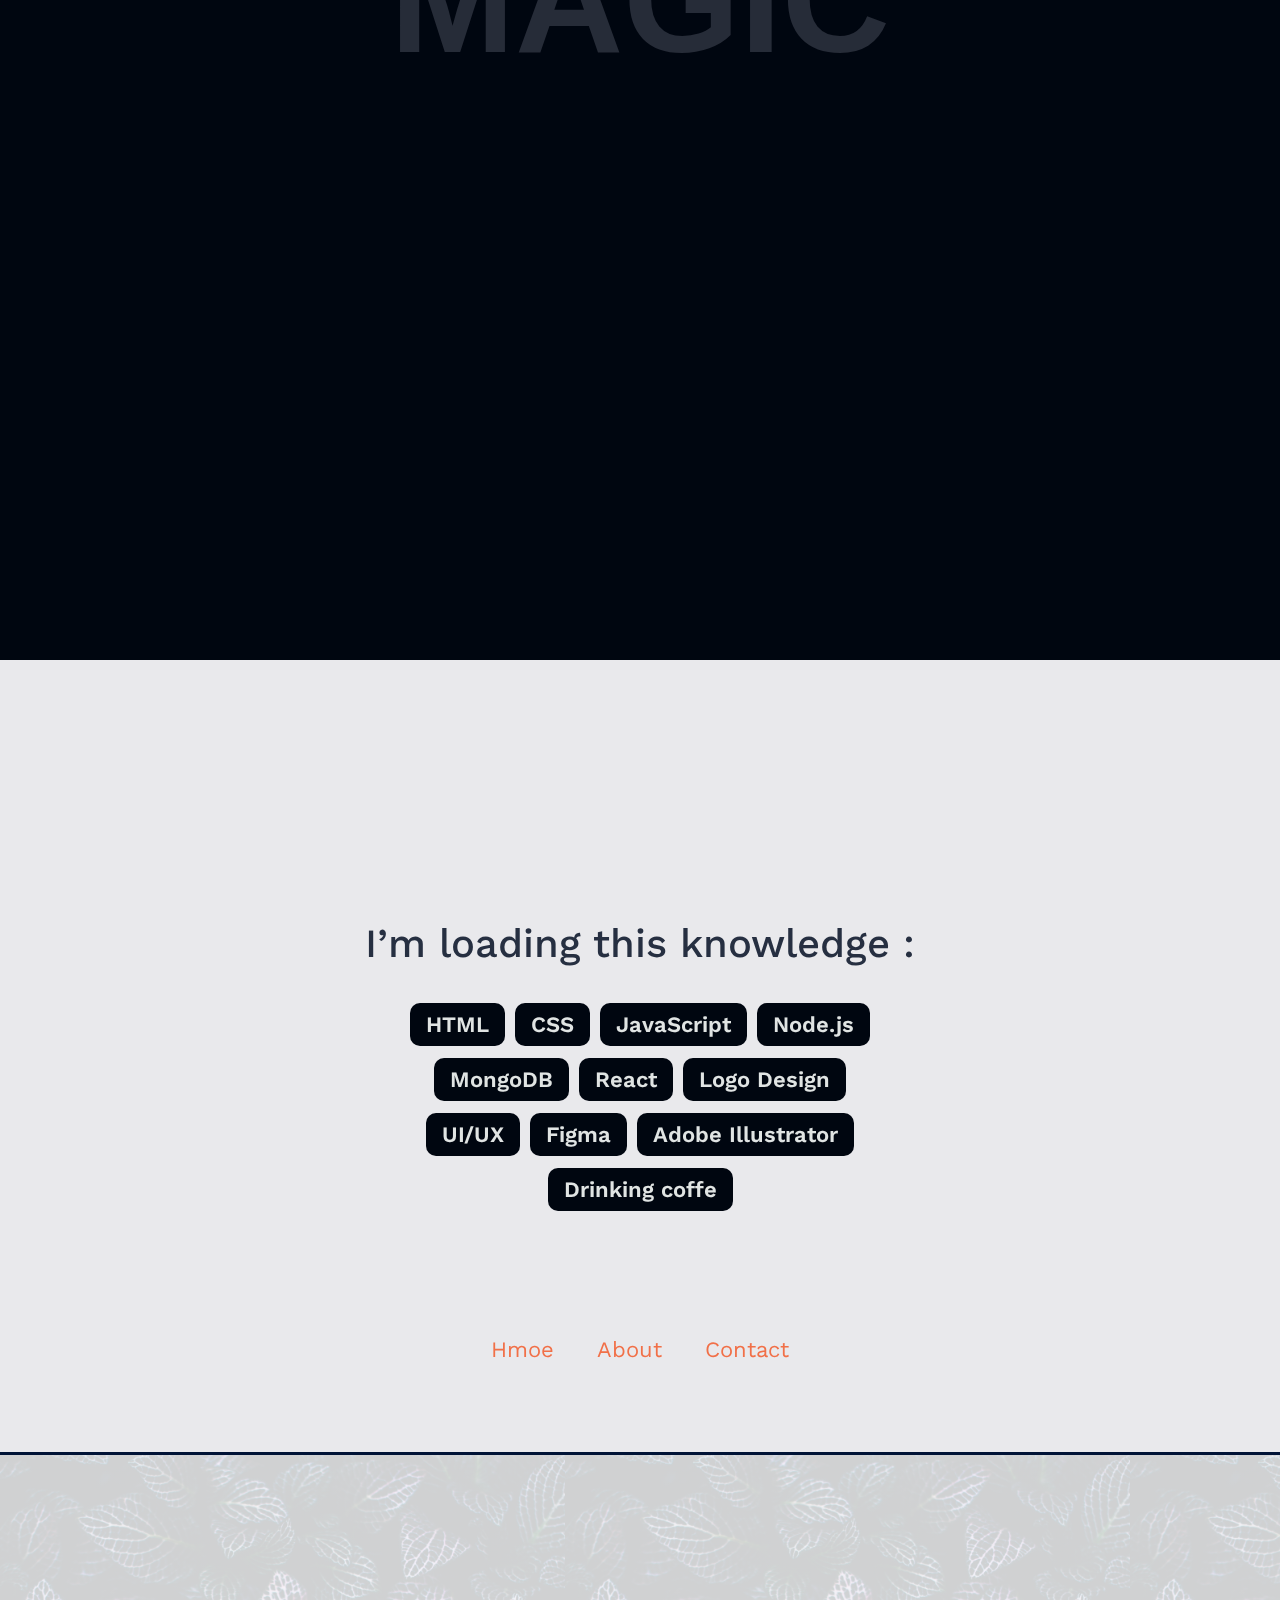
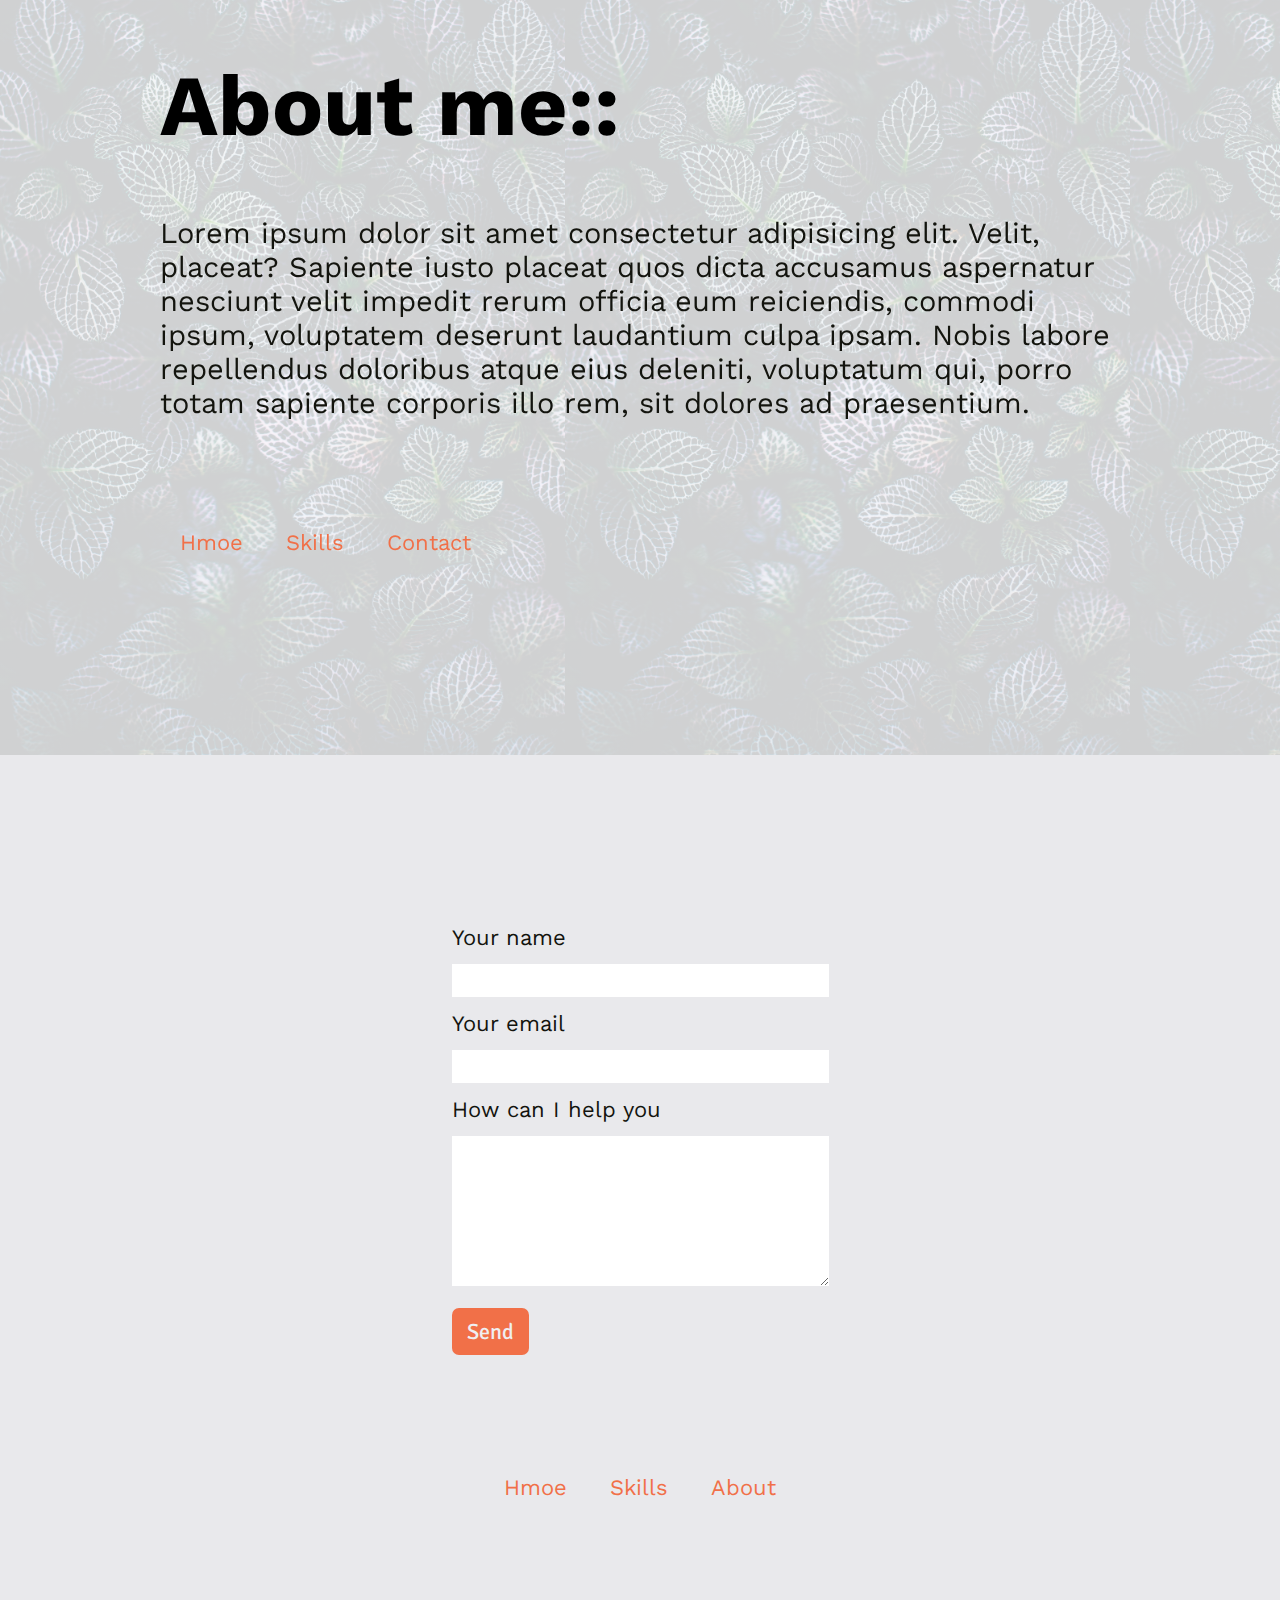
==== commit 485319eb: "Update index.html" ====
--- a/index.html
+++ b/index.html
@@ -195,7 +195,7 @@
       <p class="mir">ISMAELs</p>
     </div><div id="home"></div>
     <header>
-      <h1 id="logo"> <a href="demo1.html">  ISMAELs</a> <span>click me!</span></h1>
+      <h1 id="logo"> <a href="demo1.html">  ISMAELs</a> <h5>click me!</h5></h1>
     </header>
     <div class="main-container">
       <div class="main-hero">
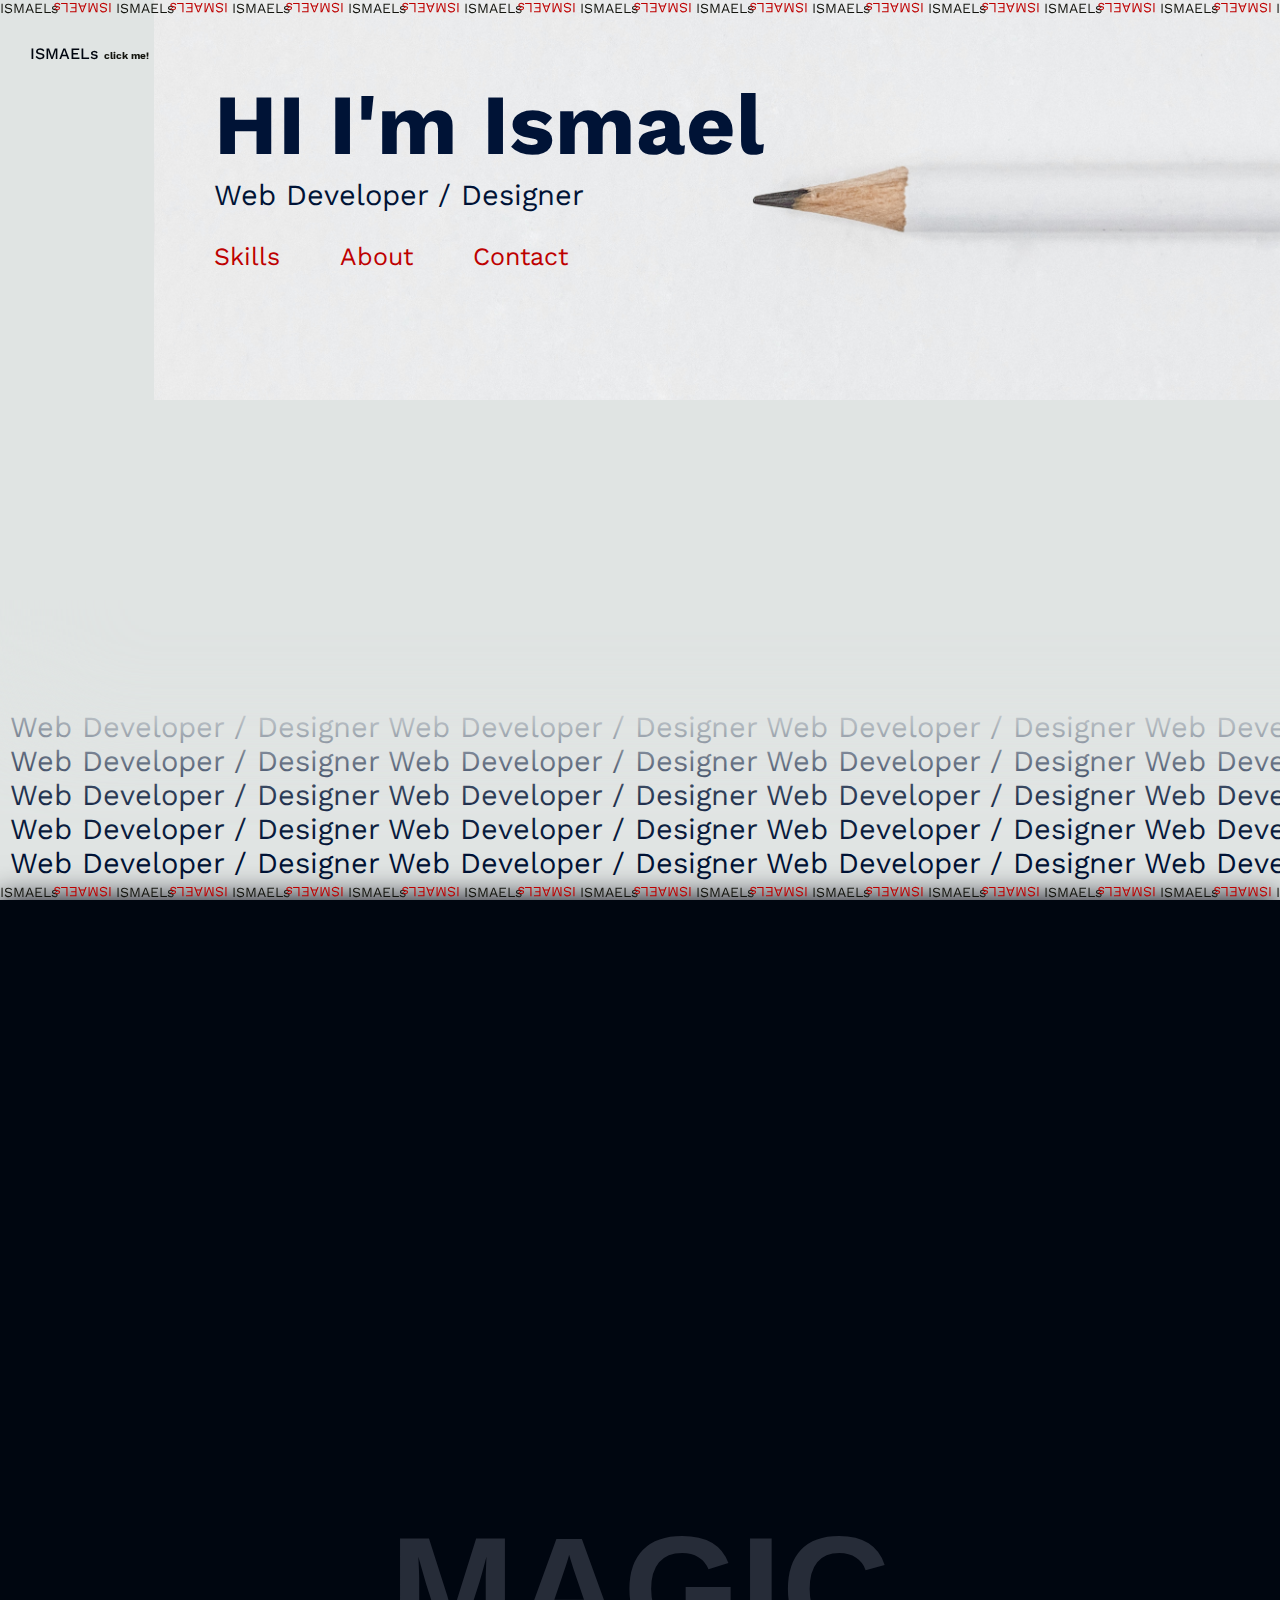
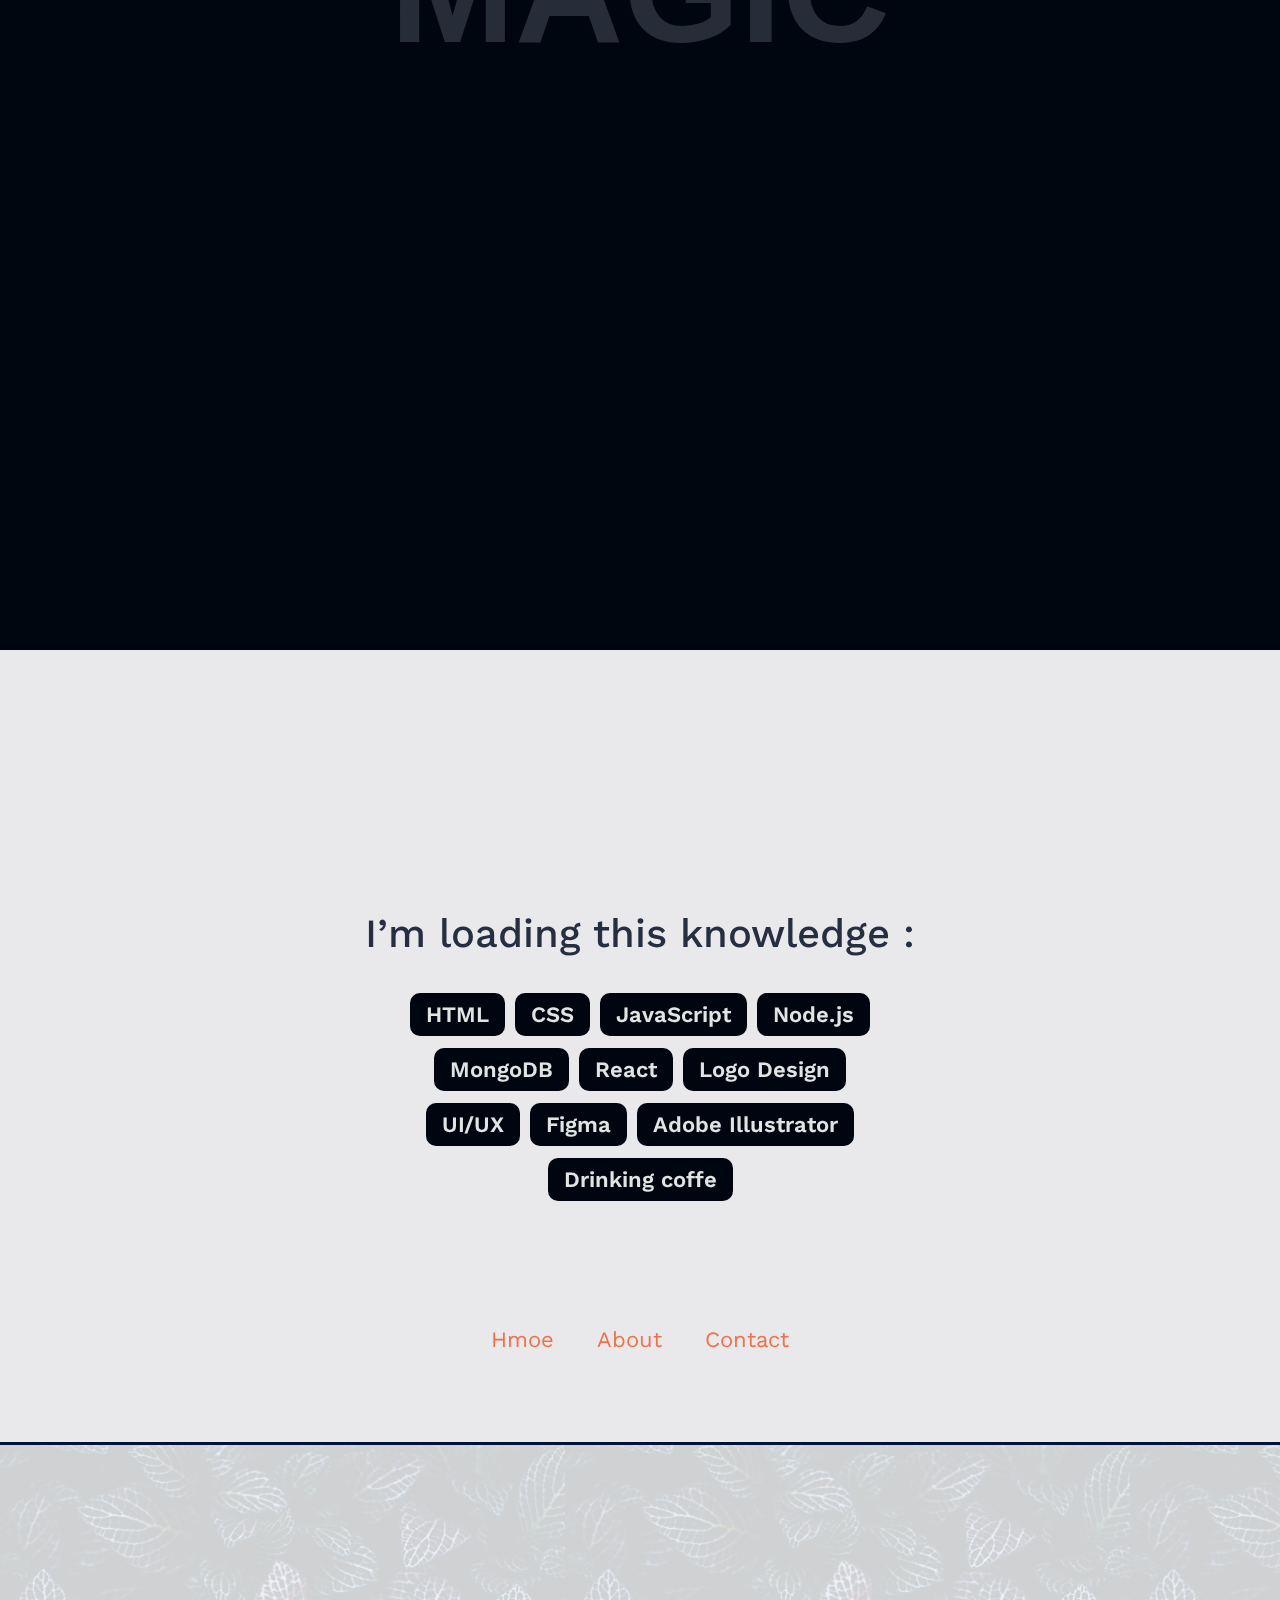
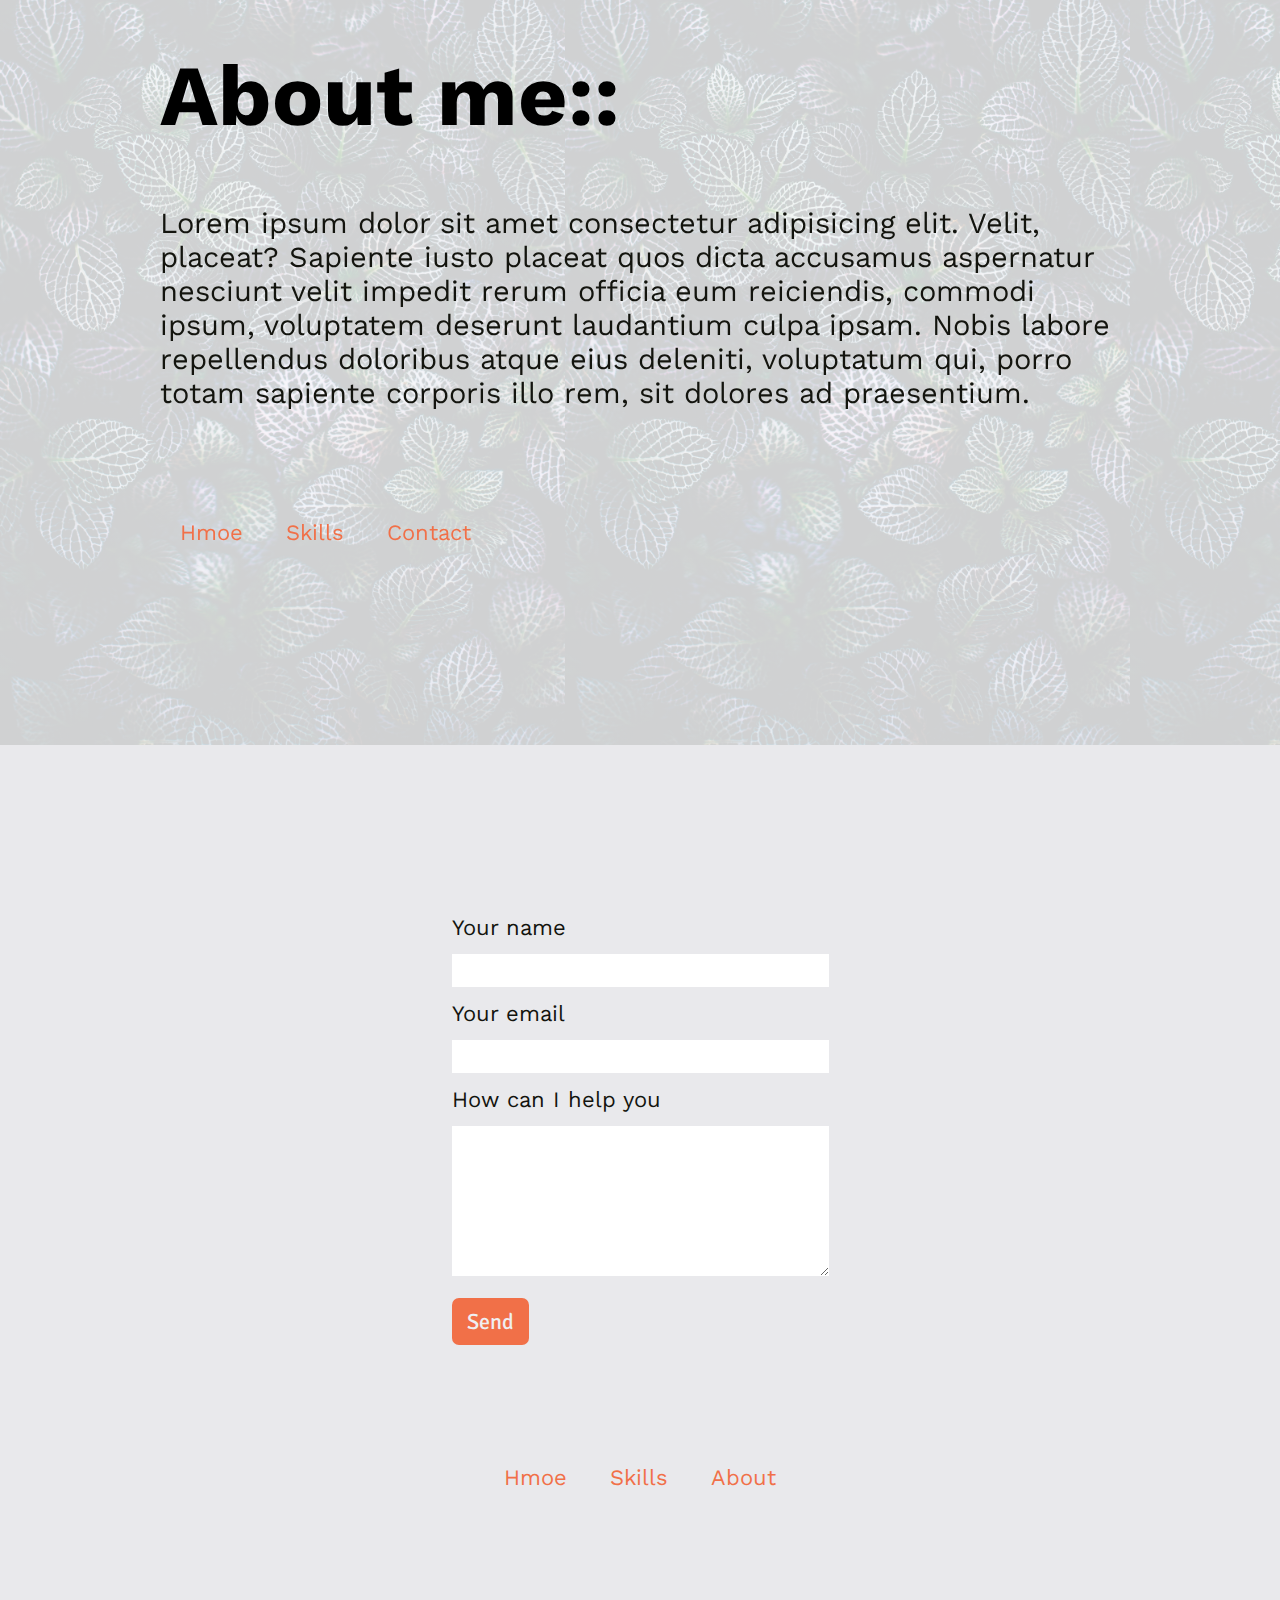
==== commit 31e6095b: "Update index.html" ====
--- a/index.html
+++ b/index.html
@@ -195,7 +195,7 @@
       <p class="mir">ISMAELs</p>
     </div><div id="home"></div>
     <header>
-      <h1 id="logo"> <a href="demo1.html">  ISMAELs</a> <h5>click me!</h5></h1>
+      <h1 id="logo"> <a href="demo1.html">  ISMAELs</a> <span style="font-size:10px">click me!</span></h1>
     </header>
     <div class="main-container">
       <div class="main-hero">
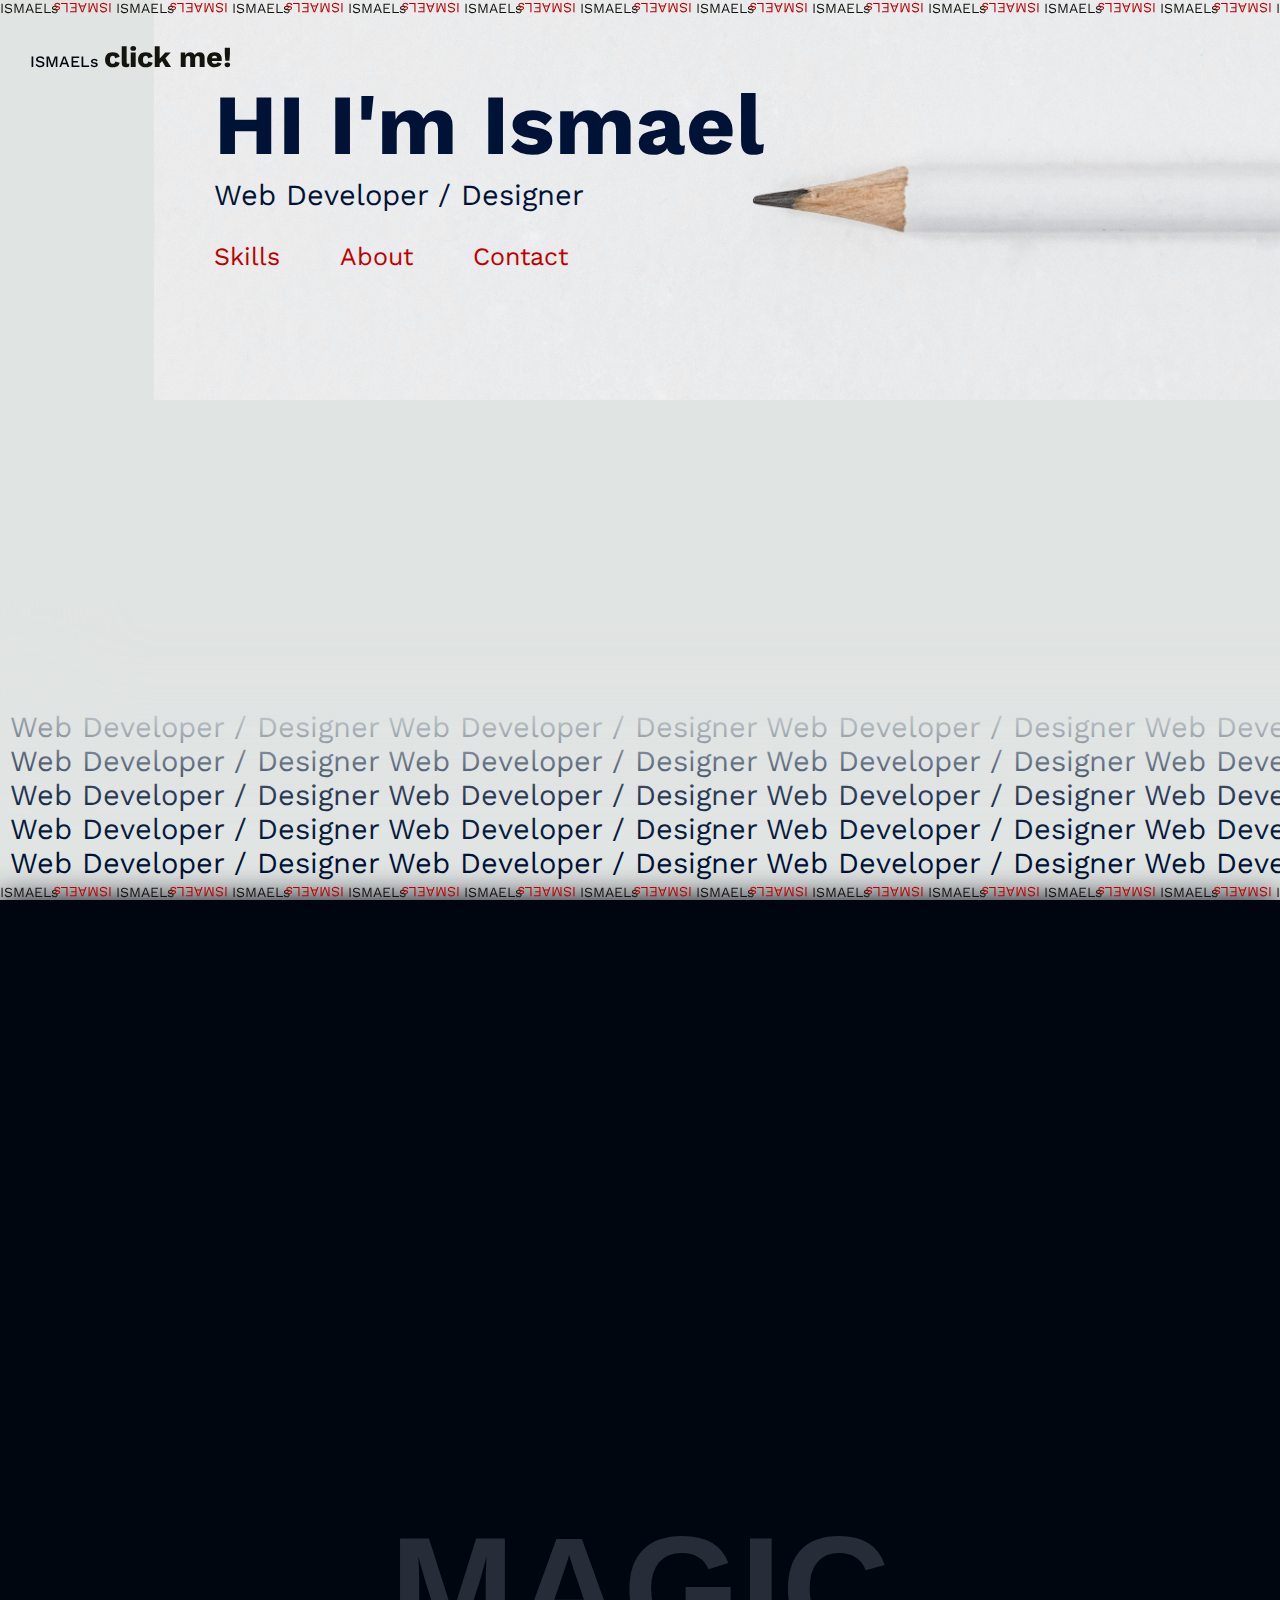
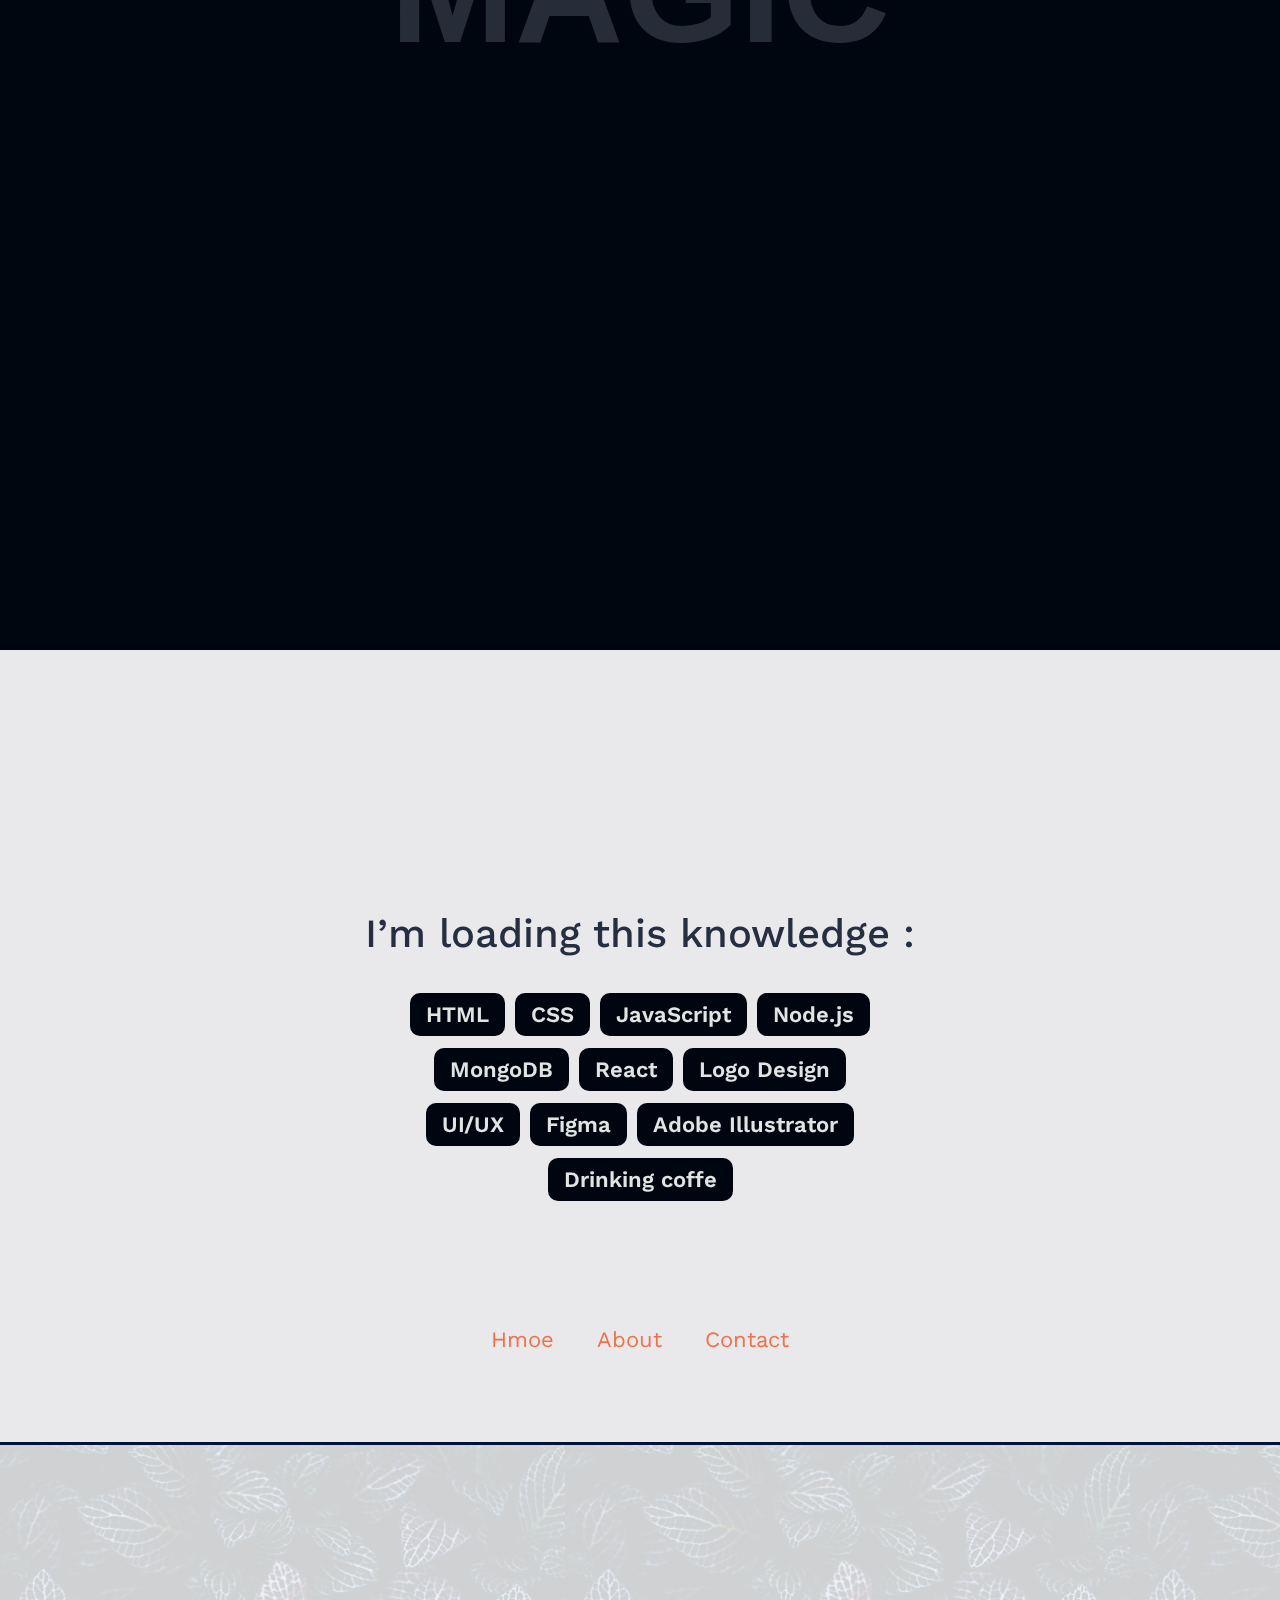
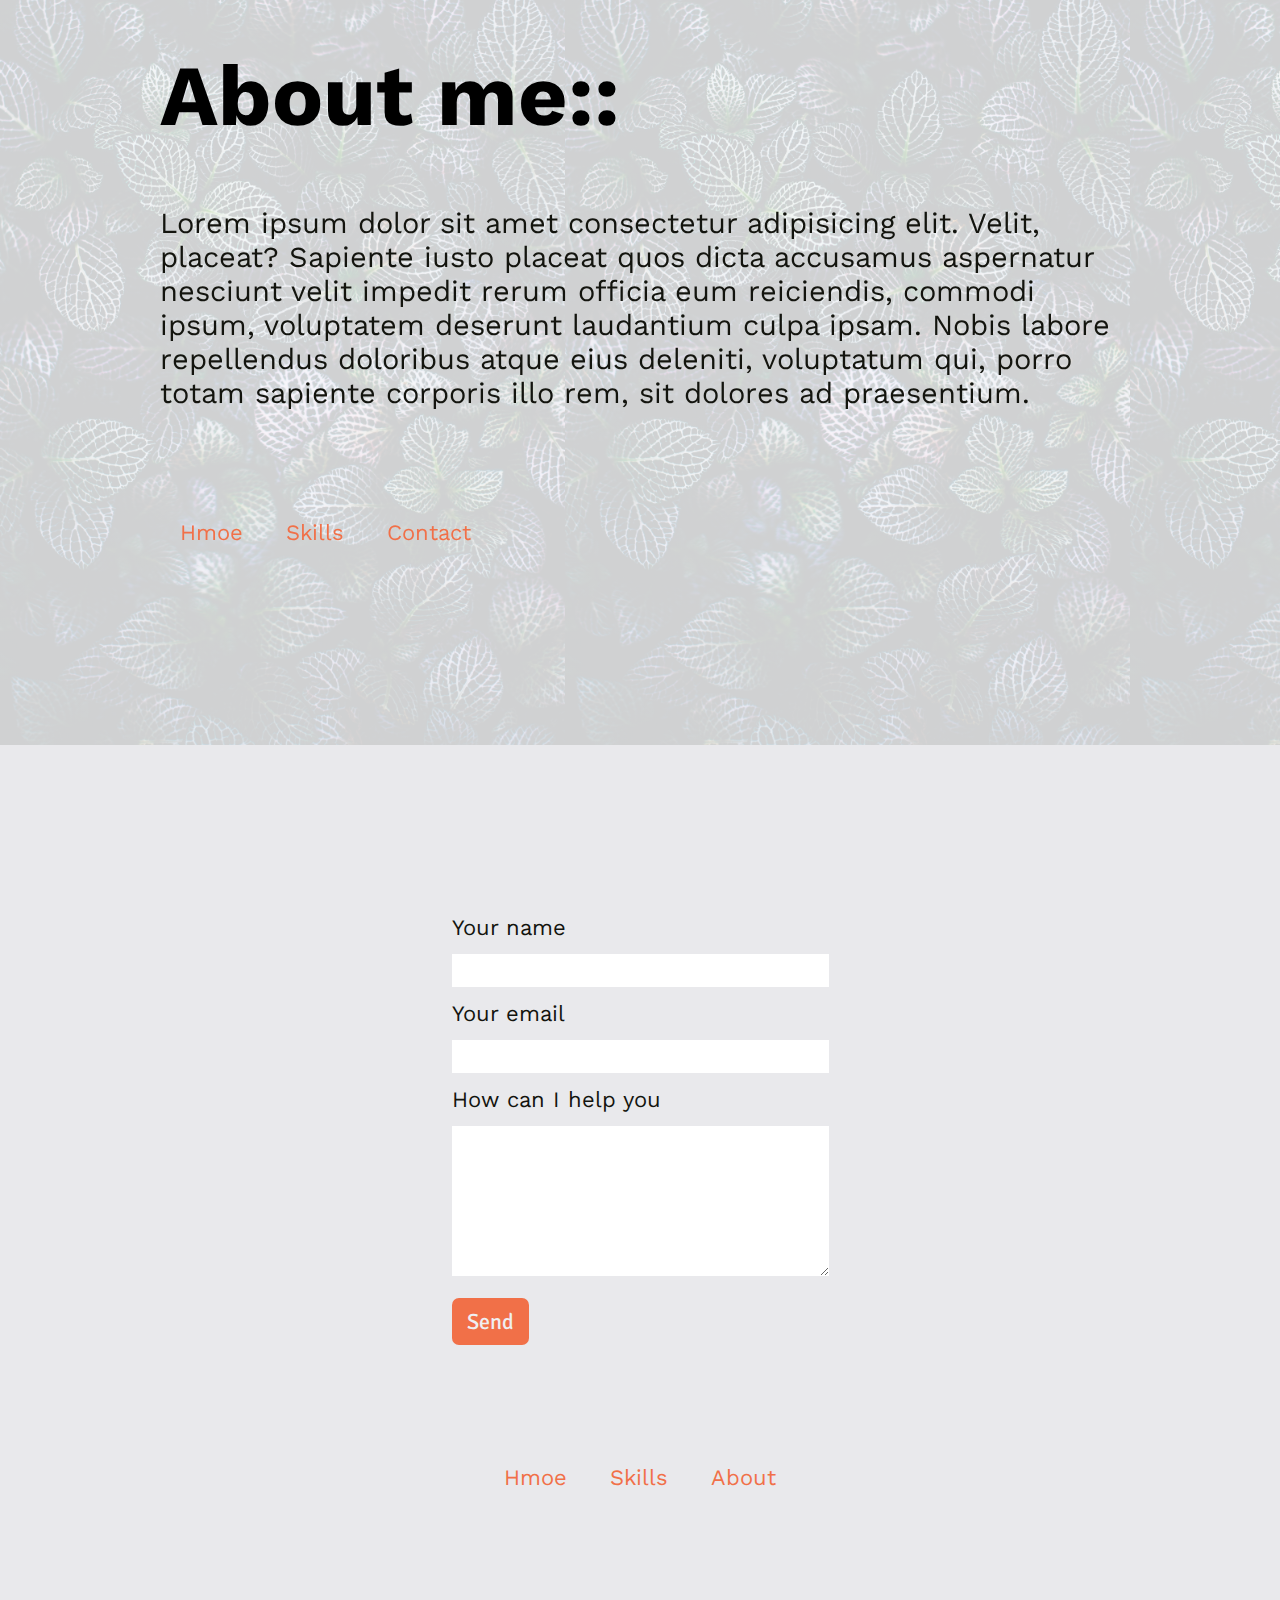
==== commit e8e8db4e: "Update index.html" ====
--- a/index.html
+++ b/index.html
@@ -195,7 +195,7 @@
       <p class="mir">ISMAELs</p>
     </div><div id="home"></div>
     <header>
-      <h1 id="logo"> <a href="demo1.html">  ISMAELs</a> <span style="font-size:10px">click me!</span></h1>
+      <h1 id="logo"> <a href="demo1.html">  ISMAELs</a> <span>click me!</span></h1>
     </header>
     <div class="main-container">
       <div class="main-hero">
--- a/style.css
+++ b/style.css
@@ -72,6 +72,9 @@
 }
 .bottom-line p {
   font-size: 1.4rem;
+}
+.clickMe{
+  font-size: 10px;
 }
 .mir {
   color: #be0000;
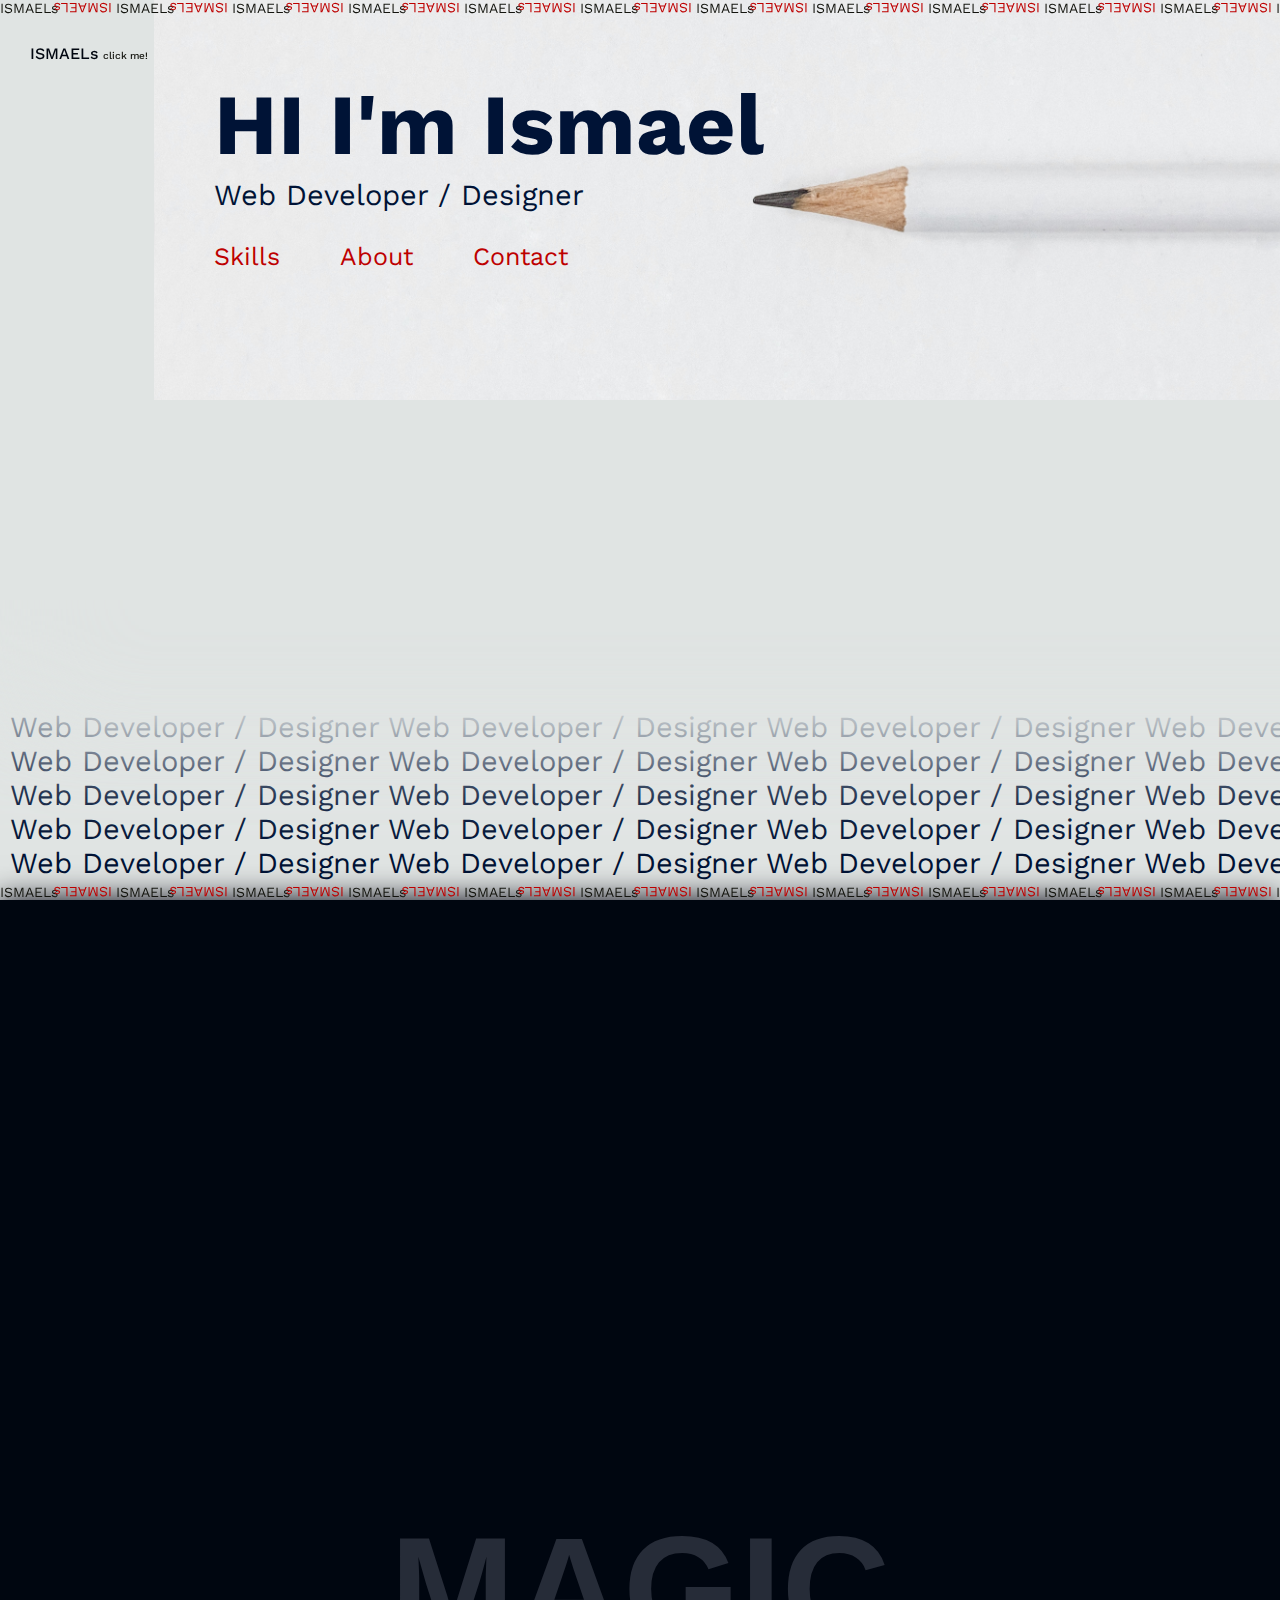
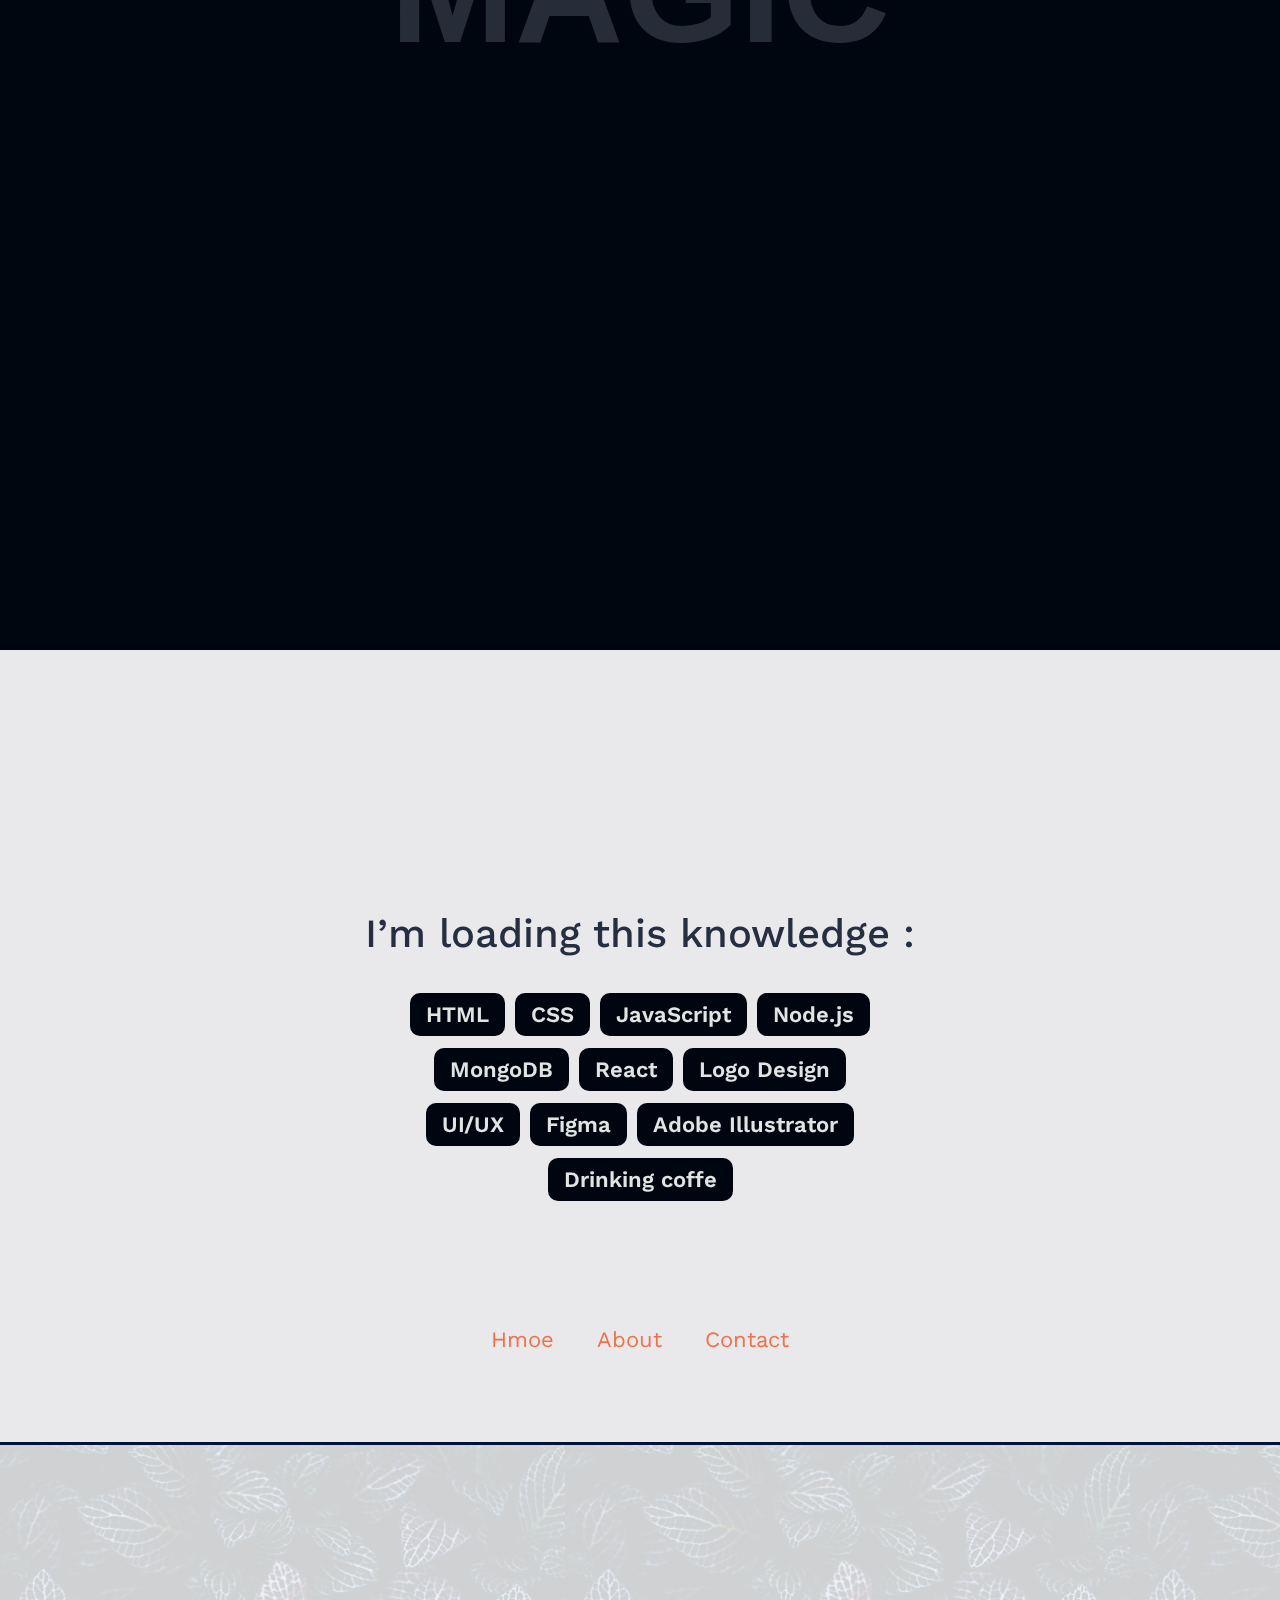
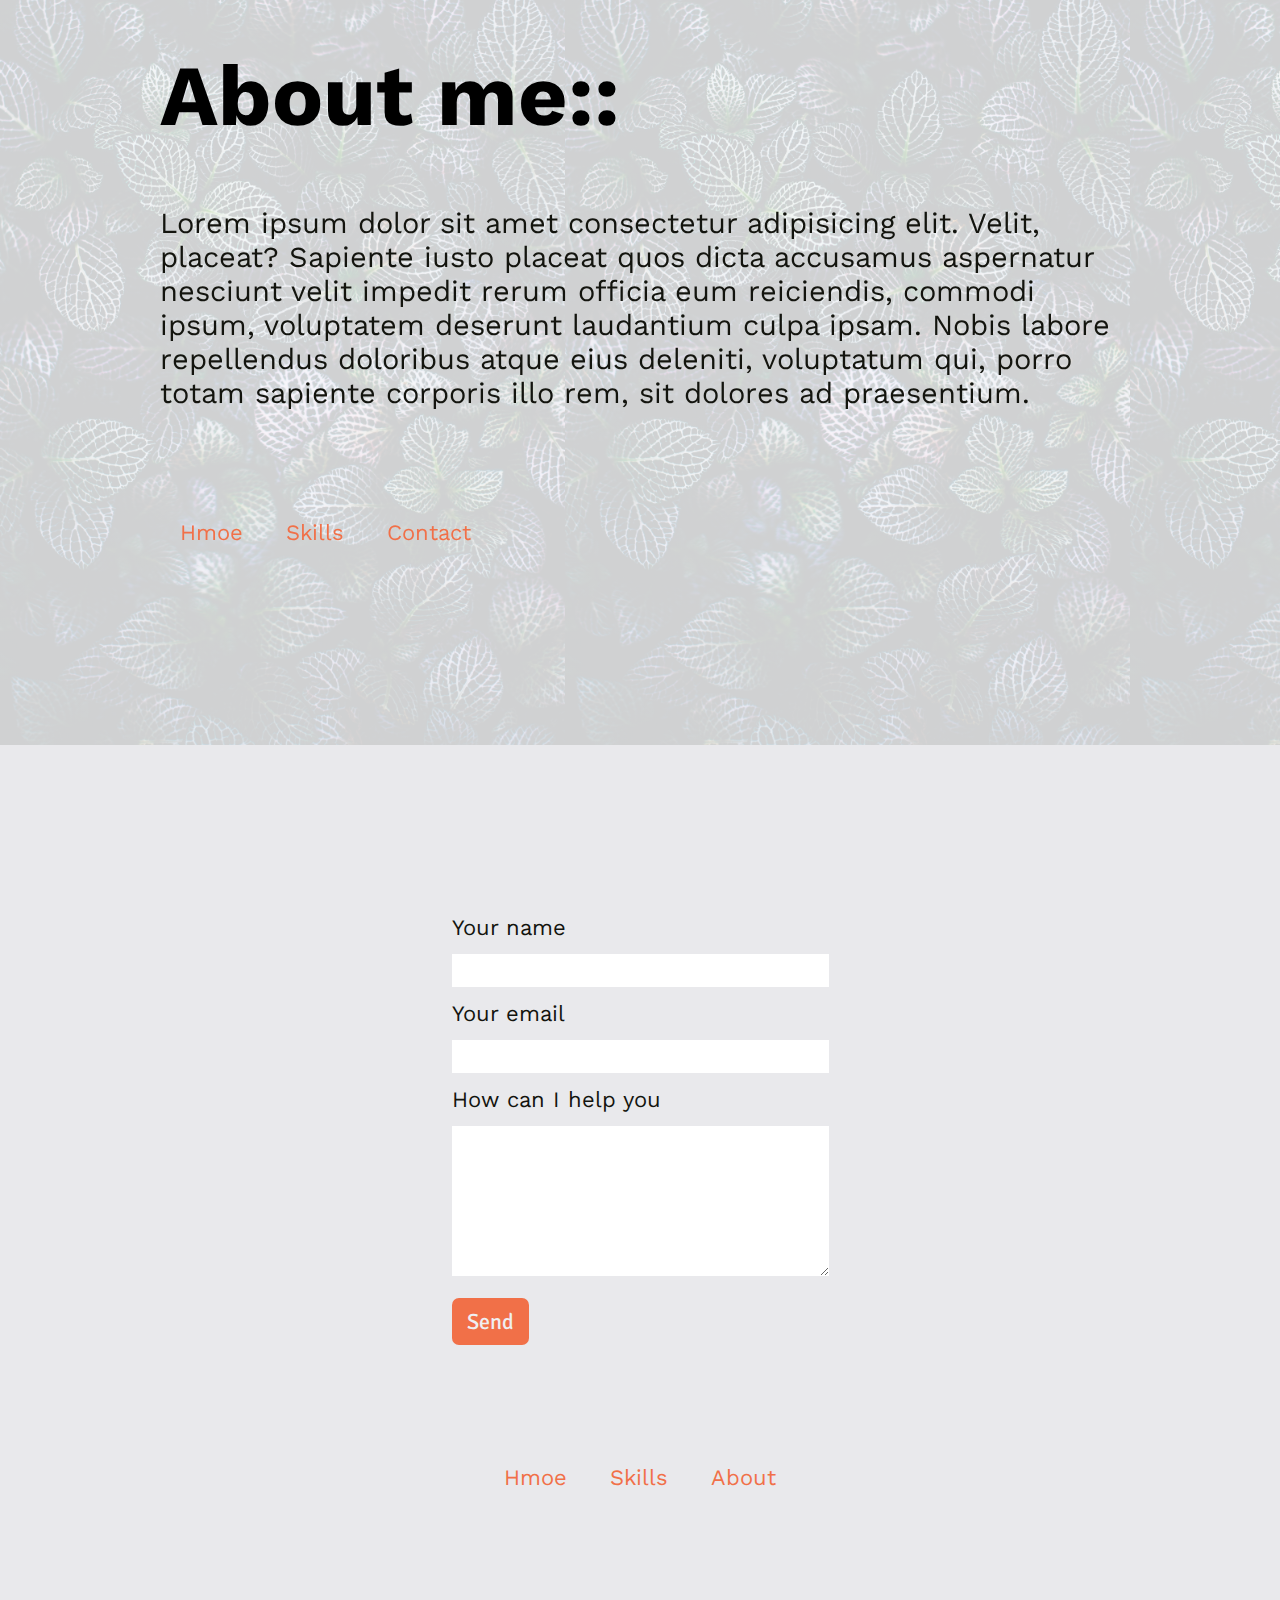
==== commit eaea3053: "Update index.html" ====
--- a/index.html
+++ b/index.html
@@ -195,7 +195,7 @@
       <p class="mir">ISMAELs</p>
     </div><div id="home"></div>
     <header>
-      <h1 id="logo"> <a href="demo1.html">  ISMAELs</a> <span>click me!</span></h1>
+      <h1 id="logo"> <a href="demo1.html">  ISMAELs <span class="clickMe">click me!</span></a> </h1>
     </header>
     <div class="main-container">
       <div class="main-hero">
